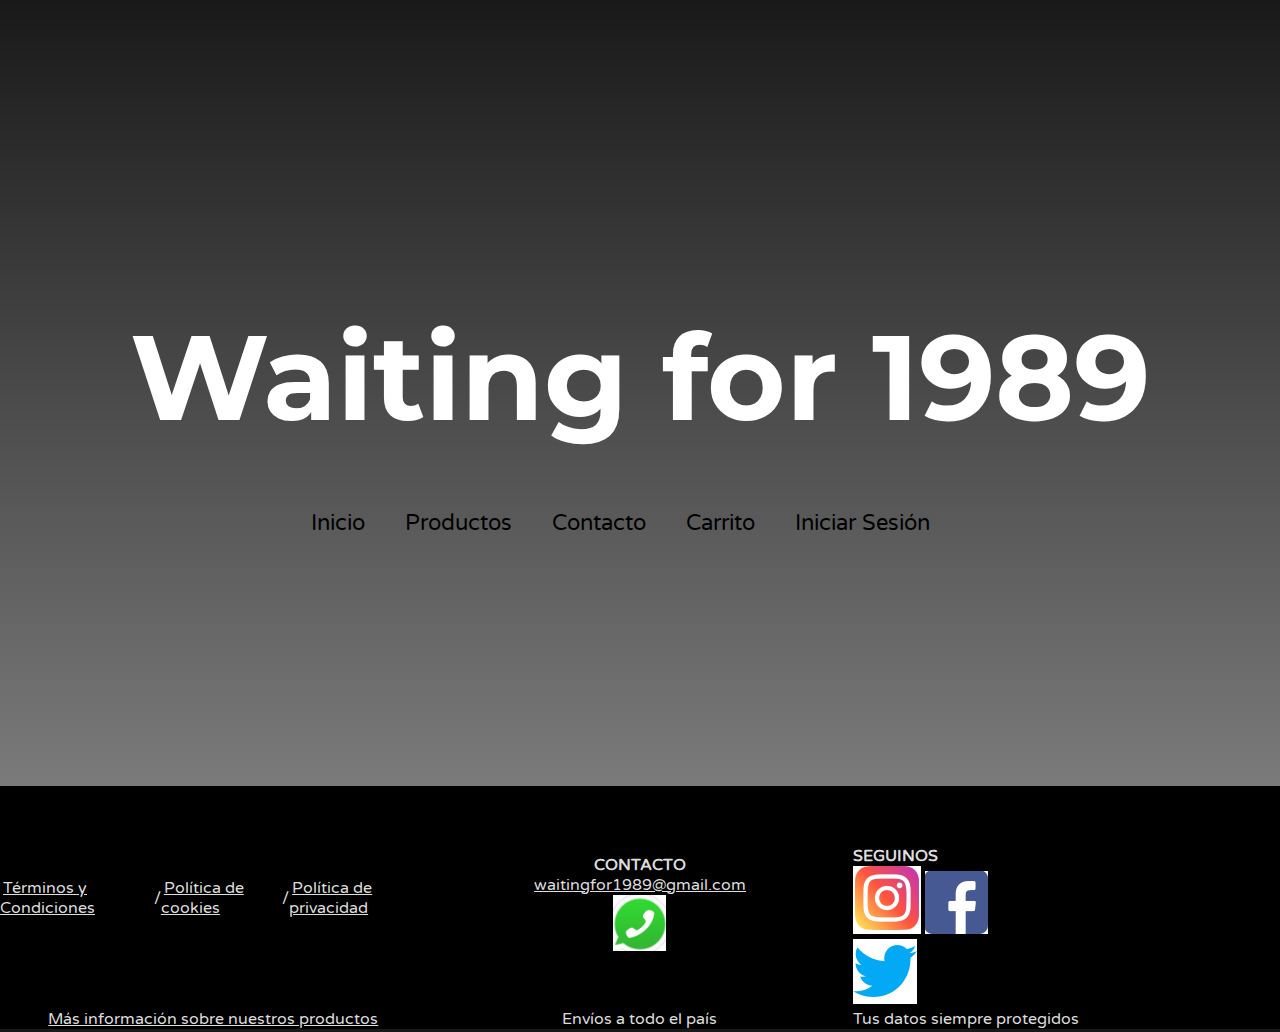
==== index.html @ ef963c80 "Agrego el proyecto" ====
<!DOCTYPE html>
<html lang="en">
<head>
    <meta charset="UTF-8">
    <meta http-equiv="X-UA-Compatible" content="IE=edge">
    <meta name="viewport" content="width=device-width, initial-scale=1.0">

     <!-- FUENTES -->
    <link rel="preconnect" href="https://fonts.googleapis.com">
    <link rel="preconnect" href="https://fonts.gstatic.com" crossorigin>
    <link href="https://fonts.googleapis.com/css2?family=Varela+Round&display=swap" rel="stylesheet">
    <link rel="preconnect" href="https://fonts.googleapis.com">
    <link rel="preconnect" href="https://fonts.gstatic.com" crossorigin>
    <link href="https://fonts.googleapis.com/css2?family=Montserrat:wght@500&display=swap" rel="stylesheet">


    
    <!-- Estilos CSS -->

    <link rel="stylesheet" href="./estilos/estilos.css">
    
    <!-- BOOTSTRAP -->
    <link href="https://cdn.jsdelivr.net/npm/bootstrap@5.2.0/dist/css/bootstrap.min.css" rel="stylesheet" integrity="sha384-gH2yIJqKdNHPEq0n4Mqa/HGKIhSkIHeL5AyhkYV8i59U5AR6csBvApHHNl/vI1Bx" crossorigin="anonymous">
    <script src="https://cdn.jsdelivr.net/npm/bootstrap@5.2.0/dist/js/bootstrap.bundle.min.js" integrity="sha384-A3rJD856KowSb7dwlZdYEkO39Gagi7vIsF0jrRAoQmDKKtQBHUuLZ9AsSv4jD4Xa" crossorigin="anonymous"></script>
    
    <title>Waiting For 1989</title>
</head>
<body class="index-body">

    <header class="header-index">
        <div class="header__titulo-principal"><h1> Waiting for 1989</h1></div>

        <nav class="nav-container-index">
            <ul class="nav__list-index">
                <li class="nav__list-item-index"> <a href="index.html">Inicio</a> </li>
                <li class="nav__list-item-index"> <a href="./html-pages/productos.html">Productos</a> </li>
                <li class="nav__list-item-index"> <a href="./html-pages/contacto.html">Contacto</a> </li>             
            </ul>

            <div class="carrito-index"> <a href="./html-pages/carrito.html">Carrito</a></div>
            <div class="iniciar-sesion-index"> <a href="./html-pages/iniciar-sesion.html">Iniciar Sesión</a></div>
        </nav>        
    </header>


    <footer class="footer-container">
        <div class="links-condiciones">
            <span><a href="#">Términos y Condiciones</a></span>/<span><a href="#">Política de cookies</a></span>/<span><a href="#">Política de privacidad</a></span>
        </div>
        

              <!-- Contacto -->

        <div class="footer__contacto">

            <h4>CONTACTO</h4>
            <span><a href="#">waitingfor1989@gmail.com</a></span>
            <img src="./imagenes/Footer-iconos/whatsapp-icon.png" alt="">

        </div>

              <!-- SEGUINOS -->

        <div class="footer__seguinos">

            <h4 class="footer__seguinos-title">SEGUINOS</h4>
            <a href="https://www.instagram.com/waitingfor1989_/" target="_blank"><img src="./imagenes/Footer-iconos/instagram-icono.png" alt="Instagram"></a>

            <a href="https://es-la.facebook.com/" target="_blank"><img src="./imagenes/Footer-iconos/facebook-icono.png" alt="Facebook" ></a>

            <a href="https://twitter.com/?lang=es" target="_blank"><img src="./imagenes/Footer-iconos/twitter-icono.png" alt="Twitter"></a>

        </div>

            <!-- Link info de los productos, envios y protección de datos -->
        
        <span class="footer__span-suelto"><a href="#">Más información sobre nuestros productos</a></span>
        <span class="footer__span-suelto">Envíos a todo el país</span>
        <span class="footer__span-suelto3">Tus datos siempre protegidos</span>
    </footer>
    
</body>
</html>
---- estilos/estilos.css ----
/* ESTILOS GENERALES */

*{
    font-family: 'Varela Round', sans-serif;
    padding: 0;
    margin: 0;
    box-sizing: border-box;
}

body{
    min-height: 100vh;
    background: url(../imagenes/Productos/products-background.png) no-repeat center center fixed;
    background-size: cover;
    display: flex;
    flex-direction: column ;
}

.header, .productos-main-container, .footer-container{width: 100%;}




/* NAV GENERAL */

.header{
    display: flex;
    justify-content: center;
    align-items: center;
    height: 5em;
    width: 100%;
    background-color: #000;
    z-index: 50;
    margin-bottom: 20px;

}
.nav-container{
    display: flex;
    justify-content: space-around;
    align-items: center;
    width: 1200px;
    font-size: 15px;
}
.logo{
    color: #fff;
}

.nav__list{
    display: flex;
    list-style: none;
}

.nav__list-item a{
    text-decoration: none;
    color: #fff;
    margin-right: 20px;
    font-size: 19px;
    position: relative;
    top: 8px;
}
.nav__list-item a:hover{color: #fff;}

.nav__right-section{
    display: flex;
    align-items: center;
    justify-content: center;
}
.iniciar-sesion a{
    text-decoration: underline;
    color: #fff;
    font-size: 20px;
    margin-right: 10px;
}

.carrito-image{
    align-self: center;
    margin-right: 20px;
    color: #fff;    
}

/* FOOTER GENERAL */
.footer-container{
    width: 100%;
    display: grid;
    grid-template-columns: repeat(3,1fr);
    color:#ddd ;
    background-color: #000;
    margin-top: auto;
}

.footer-container span a{
    color: #ddd;
    padding: 3px;
}
.links-condiciones{display: flex;justify-content: flex-end;align-items: center;}

.footer__contacto{
    display: flex;
    justify-content: center;
    align-items: center;
    flex-direction: column;
    margin-top: 10px;
}
.footer__seguinos{
    max-width: 150px;
}
.footer__seguinos-title{
    margin-top:20px ;
}

.footer__span-suelto{text-align: center;}
.footer__span-suelto3{
    text-align: left;
}




/* ----- INDEX/INICIO SECTION ----- */
.index-body{
    min-height: 100vh;
    width: 100%;
    background:linear-gradient(rgba(0,0,0,0.9), rgba(0,0,0,0.4)),
    url(../imagenes/index-background.jpg) no-repeat center center;
    background-size: cover;
    display: flex;
    flex-direction: column ;
}


.header__titulo-principal h1{
    text-align: center;
    font-size: 120px;
    margin-top:19rem;
    margin-bottom: 60px;
    font-family: 'Montserrat', sans-serif;
    color: #fff; 
}

/* NAV-INDEX */

.header-index{
    display: flex;
    flex-direction: column;
}

.nav-bars-menu{display: none;}
.nav-container-index{
    display: flex;
    justify-content: center;
    margin-bottom: 250px;
}

.nav__list-index{
    display: flex;
    list-style: none;
}

.nav__list-item-index a{
    text-decoration: none;
    color: #000;
    margin-right: 40px;
    font-size: 22px;
}


.nav__list-item-index a:hover{
    color: #fff;
    transition: .7s;
}

.carrito-index a, .iniciar-sesion-index a{
    text-decoration: none;
    color: #000;
    margin-right: 40px;
    font-size: 22px;}

.carrito-index a:hover, .iniciar-sesion-index a:hover{
    color: #fff;
    transition: .7s;}




/*------ PRODUCTOS SECTION -------*/


.photo-slider{
    display: flex;
    justify-content: center;
}

.carousel{
    height: 36em;
    width: 1300px; 
}

.carousel-inner{
    height: 100%;
    width: 100%;
}

.carousel-item{height: 100%;width: 100%;}

.d-block{
    height: 100%;
    width: 100%;
}


.productos-center-alignment{
    display: flex;
    width: 1200px;
    justify-content: center;
}

.productos-container{
    display: flex;
    justify-content: center;
    margin-top: 100px;
    width: 100%;
}
.productos-item-grid{
    display: grid;
    grid-template-columns: repeat(3,1fr);
    position: relative;
    gap: 5px;    
}


.productos-item{
    display: flex;
    flex-direction: column;
    height: 430px;
    width: 300px;
    background-color: #fff;
    margin-bottom: 30px;
    border-radius: 5px;
    box-shadow: 0 1px 5px #000 ;
    cursor: pointer;
}

.productos-item:hover{
    outline: 1px solid #000;
}

.productos-item span{
    padding: 4px;
    margin-left: 15px;
}

.precio{text-decoration: underline;}

.productos-item__carrito {text-decoration: none;}

.productos-item img{
    height: 300px;
    width: 300px;
    border-top-left-radius: 5px;
    border-top-right-radius: 5px;
}

.eleccion-tipo-de-producto{
    display: flex;
    flex-direction: column;
    margin-right: 50px;
}

.aside-h3{text-align: center;margin-top: 15px; margin-bottom: 30px; font-size: 30px;}


.footer-container-productos{
    width: 100%;
    display: grid;
    grid-template-columns: repeat(3,1fr);
    color:#ddd ;
    background-color: #000;
}

.footer-container-productos span a{
    color: #ddd;
    padding: 3px;
}
.links-condiciones-productos{display: flex;justify-content: flex-end;align-items: center;}

.footer__contacto-productos{
    display: flex;
    justify-content: center;
    align-items: center;
    flex-direction: column;
    margin-top: 10px;
}
.footer__seguinos-productos{
    max-width: 150px;
}
.footer__seguinos-title{
    margin-top:60px ;
}

.productos__span-suelto{text-align: center;}
.productos__span-suelto3{text-align: left;}


/* ------- CONTACTO SECTION ------ */

.contacto-main-container{
    width: 100%;
    display: flex;
    flex-direction: column;
    justify-content: center;
    align-items: center;
}
.contacto-main-container h2{font-size: 35px;margin-top: 80px;margin-bottom: 40px;}

.contacto-form{
    display: flex;
    flex-direction: column;
    align-items: center;
    width: 65%;
}
.contacto-form input{
    height: 2.5em;
    width: 20em;
    margin: 5px;
    border: 2px solid #000;
}

.donde-encontrarnos{
    display: flex;
    flex-direction:column ;
    justify-content: center;
}




/* ----- CARRITO SECTION ------- */

.carrito-main-container{
    width: 100%;
    display: flex;
    justify-content: center;
    align-items: center;
}

.carrito-section{
    width: 60%;
    display: flex;
    flex-direction:column;
    margin-top: 100px;
}

.carrito-section__title{
    font-size: 45px;
}

.carrito__producto-agregado{
    height: 12em;
    width: 100%;
    background-color: #ddd;
    margin-top: 30px;
    border-radius: 20px;
    display: flex;
    justify-content: space-between;
    align-items: center;
}

div .carrito__producto-agregado-imagen{
    height: 12em;
    width: 15em;
    border-radius: 20px;
}


.carrito__producto-cantidad{
    height: 3em;
    width: 50px;
    margin-right: 50px;
}



/*----- INICIAR SESION ----- */

.iniciar-sesion-main-container{
    width: 100%;
    display: flex;
    flex-direction: column;
    justify-content: center;
    align-items: center;
}
.iniciar-sesion-main-container h2{font-size: 35px;margin-top: 80px;margin-bottom: 40px;}

.iniciar-sesion-form{
    display: flex;
    flex-direction: column;
    align-items: center;
    width: 65%;
}
.iniciar-sesion-form input{
    height: 2.5em;
    width: 20em;
    margin: 5px;
    border: 2px solid #000;
}





/*  ------------     MOBILE  ------------ */


/* INDEX */

@media screen and (max-width:720px){
    .header__titulo-principal h1{
        font-size: 100px;
        margin-top: 17rem;
    }
    .nav__list-item-index a{
        margin-right: 30px;
        font-size: 20px;
    }
    .carrito-index a, .iniciar-sesion-index a{
        margin-right: 30px;
        font-size: 20px;
    }

    .footer-container{
        display: grid;
        grid-template-columns: repeat(2,1fr);
        font-size: 14px;
        place-items: center;   
    }       
}


@media screen and (max-width:600px){
    .header__titulo-principal h1{
        font-size: 80px;
        margin-top: 15rem;
    }
    .nav__list-item-index a{
        margin-right: 20px;
        font-size: 18px;
    }
    .carrito-index a, .iniciar-sesion-index a{
        margin-right: 20px;
        font-size: 18px;
    }
}


@media screen and (max-width:500px){
    .header__titulo-principal h1{
        font-size: 50px;
    }
    .nav__list-item-index a{
        margin-right: 10px;
        font-size: 15px;
        color: #ddd;
    }
    .carrito-index a, .iniciar-sesion-index a{
        margin-right: 10px;
        font-size: 15px;
        color: #ddd;
    }

    .footer-container{
        display: grid;
        grid-template-columns: 1fr;
        font-size: 14px;
        place-items: center;            
    }       
}

@media screen and (max-width:400px){
    .header__titulo-principal h1{
        font-size: 45px;
    }
}

@media screen and (max-width:375px){
    .nav__list-item-index a{
        font-size: 12px;
        color: #ddd;
    }
    .carrito-index a, .iniciar-sesion-index a{
        font-size: 12px;
        color: #ddd;
    }
}




/* Productos */


@media screen and (max-width:1200px){
    .productos-item-grid{
        display: grid;
        grid-template-columns: repeat(2,1fr);
        place-items: center;
    }
    .carousel{
        height: 30em;
    }

}

@media screen and (max-width:900px){
    .carousel{
        height: 25em;
    }

    .productos-item{
        height: 380px;
        width: 250px
    }
    .productos-item img{
        width: 250px;
    }
    .eleccion-tipo-de-producto{
        font-size: 15px;
        margin-right: 35px;
    }
    

    .aside-h3{ 
        font-size: 25px;}

    .footer-container-productos{
        display: grid;
        grid-template-columns: repeat(2,1fr);
        place-items: center;
    }
}

@media screen and (max-width:720px){
    .carousel{
        height: 20em;
    }

    .productos-item{
        height: 360px;
        width: 220px
    }
    .productos-item img{
        width: 220px;
    }
}

@media screen and (max-width:650px){
    .nav__list{display: none;}
    .nav__right-section{display: none;}

    .nav-bars-menu{display: inline-block;}
    .nav-bars-menu img{
        height: 35px;
        color: #fff;
    }
    .productos-item-grid{
        display: grid;
        grid-template-columns: 1fr 1fr;
    }
    .productos-item{
        height: 340px;
        width: 200px;
        font-size: 13px;
    }
    .productos-item img{
        width: 200px;
    }

    .eleccion-tipo-de-producto{
        font-size: 15px;
        margin-right: 25px;
    }
    .footer-container-productos{
        display: grid;
        grid-template-columns: 1fr;
        place-items: center;
        font-size: 13px;
        text-align: center;
    }
}

@media screen and (max-width:650px){

    .aside-h3{font-size: 30px;}
    .aside-options{
        display: flex;
        justify-content: space-around;
        width: 100%;
        margin-top: 50px;
        margin-bottom: 50px;
    }
    .productos-item{
        height: 340px;
        width: 230px;
        font-size: 13px;
    }
    .productos-item img{
        width: 230px;
    }
    .productos-center-alignment{
        display: flex;
        flex-direction: column;
        justify-content: center;
    }
}

@media screen and (max-width:480px){
    .productos-item-grid{
        grid-template-columns: 1fr;

    }
}


/* CARRITO */

@media screen and (max-width:1000px){
    .carrito__producto-cantidad{
        margin-right: 0;
    }
}

@media screen and (max-width:900px){
    .carrito__producto-agregado{
        font-size: 14px;
    }
    .carrito__producto-agregado{
        display: flex;
        justify-content: center;
    }
    .carrito__producto-cantidad{
        margin-right: 0;
    }

}

@media screen and (max-width:700px){
    .carrito__producto-agregado{
        font-size: 13px;
        padding: 10px;
    }
    .carrito__producto-agregado{
        display: flex;
        justify-content: center;
    }
    .carrito__cantidad-y-precio-container{
        display: flex;
        flex-direction: column;
        align-items: center;
    }
    
    div .carrito__producto-agregado-imagen{
        width: 12em;
    }
    .carrito__producto-cantidad{
        margin-right: 0;
    }
}
@media screen and (max-width:550px){
    div .carrito__producto-agregado-imagen{
        width: 8em;
    }
}

@media screen and (max-width:450px){
    .carrito__producto-agregado{
        display: flex;
        flex-direction: column;
        height: 18rem;   
        text-align: center;
        padding: 10px;
    }
    div .carrito__producto-agregado-imagen{
        width: 10em;
    }
}
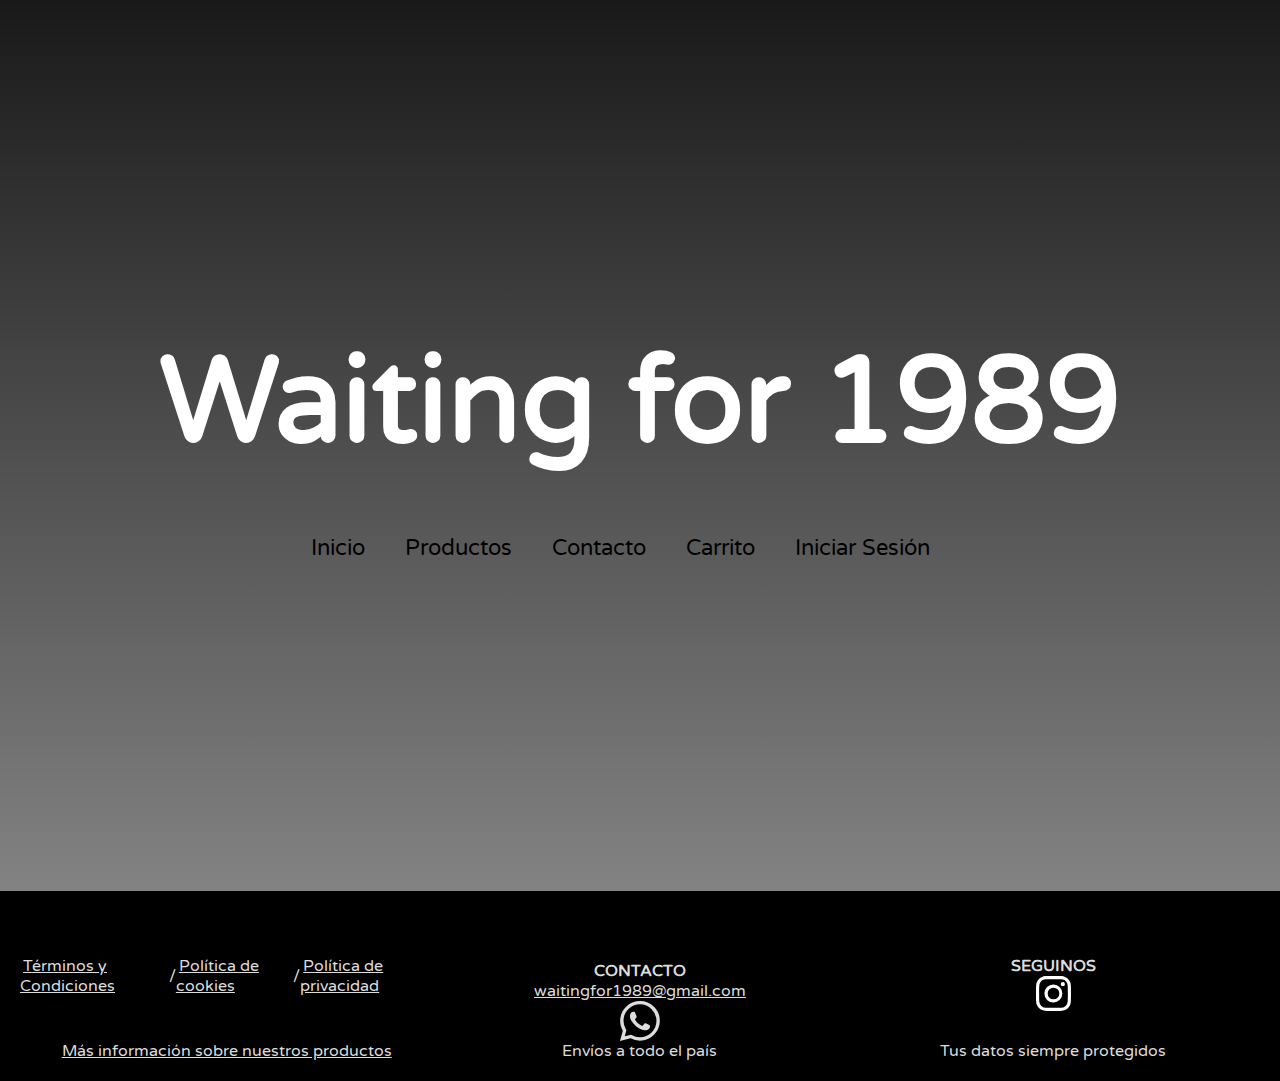
==== commit 39a689c0: "Agrego logo, iniciar sesion form, cambios en el footer y cambios generales" ====
--- a/index.html
+++ b/index.html
@@ -13,22 +13,27 @@
     <link rel="preconnect" href="https://fonts.gstatic.com" crossorigin>
     <link href="https://fonts.googleapis.com/css2?family=Montserrat:wght@500&display=swap" rel="stylesheet">
 
+    <!-- Montserrat -->
+    <link rel="preconnect" href="https://fonts.googleapis.com">
+    <link rel="preconnect" href="https://fonts.gstatic.com" crossorigin>
+    <link href="https://fonts.googleapis.com/css2?family=Montserrat:wght@200&family=Varela+Round&display=swap" rel="stylesheet">
+
+    <!-- BOOTSTRAP -->
+    <link href="https://cdn.jsdelivr.net/npm/bootstrap@5.2.0/dist/css/bootstrap.min.css" rel="stylesheet" integrity="sha384-gH2yIJqKdNHPEq0n4Mqa/HGKIhSkIHeL5AyhkYV8i59U5AR6csBvApHHNl/vI1Bx" crossorigin="anonymous">
+
+    <!-- Estilos CSS -->
+    <link rel="stylesheet" href="./estilos/style.css">
+    <!-- <link rel="stylesheet" href="./estilos/estilos.css"> -->
+    
 
     
-    <!-- Estilos CSS -->
-
-    <link rel="stylesheet" href="./estilos/estilos.css">
-    
-    <!-- BOOTSTRAP -->
-    <link href="https://cdn.jsdelivr.net/npm/bootstrap@5.2.0/dist/css/bootstrap.min.css" rel="stylesheet" integrity="sha384-gH2yIJqKdNHPEq0n4Mqa/HGKIhSkIHeL5AyhkYV8i59U5AR6csBvApHHNl/vI1Bx" crossorigin="anonymous">
-    <script src="https://cdn.jsdelivr.net/npm/bootstrap@5.2.0/dist/js/bootstrap.bundle.min.js" integrity="sha384-A3rJD856KowSb7dwlZdYEkO39Gagi7vIsF0jrRAoQmDKKtQBHUuLZ9AsSv4jD4Xa" crossorigin="anonymous"></script>
     
     <title>Waiting For 1989</title>
 </head>
 <body class="index-body">
 
     <header class="header-index">
-        <div class="header__titulo-principal"><h1> Waiting for 1989</h1></div>
+        <div class="header__titulo-principal"><h1>Waiting for 1989</h1></div>
 
         <nav class="nav-container-index">
             <ul class="nav__list-index">
@@ -55,7 +60,9 @@
 
             <h4>CONTACTO</h4>
             <span><a href="#">waitingfor1989@gmail.com</a></span>
-            <img src="./imagenes/Footer-iconos/whatsapp-icon.png" alt="">
+            <svg xmlns="http://www.w3.org/2000/svg" width="40" height="40" fill="currentColor" class="bi bi-whatsapp" viewBox="0 0 16 16">
+                <path d="M13.601 2.326A7.854 7.854 0 0 0 7.994 0C3.627 0 .068 3.558.064 7.926c0 1.399.366 2.76 1.057 3.965L0 16l4.204-1.102a7.933 7.933 0 0 0 3.79.965h.004c4.368 0 7.926-3.558 7.93-7.93A7.898 7.898 0 0 0 13.6 2.326zM7.994 14.521a6.573 6.573 0 0 1-3.356-.92l-.24-.144-2.494.654.666-2.433-.156-.251a6.56 6.56 0 0 1-1.007-3.505c0-3.626 2.957-6.584 6.591-6.584a6.56 6.56 0 0 1 4.66 1.931 6.557 6.557 0 0 1 1.928 4.66c-.004 3.639-2.961 6.592-6.592 6.592zm3.615-4.934c-.197-.099-1.17-.578-1.353-.646-.182-.065-.315-.099-.445.099-.133.197-.513.646-.627.775-.114.133-.232.148-.43.05-.197-.1-.836-.308-1.592-.985-.59-.525-.985-1.175-1.103-1.372-.114-.198-.011-.304.088-.403.087-.088.197-.232.296-.346.1-.114.133-.198.198-.33.065-.134.034-.248-.015-.347-.05-.099-.445-1.076-.612-1.47-.16-.389-.323-.335-.445-.34-.114-.007-.247-.007-.38-.007a.729.729 0 0 0-.529.247c-.182.198-.691.677-.691 1.654 0 .977.71 1.916.81 2.049.098.133 1.394 2.132 3.383 2.992.47.205.84.326 1.129.418.475.152.904.129 1.246.08.38-.058 1.171-.48 1.338-.943.164-.464.164-.86.114-.943-.049-.084-.182-.133-.38-.232z"/>
+            </svg>
 
         </div>
 
@@ -64,11 +71,11 @@
         <div class="footer__seguinos">
 
             <h4 class="footer__seguinos-title">SEGUINOS</h4>
-            <a href="https://www.instagram.com/waitingfor1989_/" target="_blank"><img src="./imagenes/Footer-iconos/instagram-icono.png" alt="Instagram"></a>
-
-            <a href="https://es-la.facebook.com/" target="_blank"><img src="./imagenes/Footer-iconos/facebook-icono.png" alt="Facebook" ></a>
-
-            <a href="https://twitter.com/?lang=es" target="_blank"><img src="./imagenes/Footer-iconos/twitter-icono.png" alt="Twitter"></a>
+            <a href="https://www.instagram.com/waitingfor1989_/" target="_blank">
+                <svg xmlns="http://www.w3.org/2000/svg" width="35" height="35" fill="white" class="bi bi-instagram" viewBox="0 0 16 16">
+                <path d="M8 0C5.829 0 5.556.01 4.703.048 3.85.088 3.269.222 2.76.42a3.917 3.917 0 0 0-1.417.923A3.927 3.927 0 0 0 .42 2.76C.222 3.268.087 3.85.048 4.7.01 5.555 0 5.827 0 8.001c0 2.172.01 2.444.048 3.297.04.852.174 1.433.372 1.942.205.526.478.972.923 1.417.444.445.89.719 1.416.923.51.198 1.09.333 1.942.372C5.555 15.99 5.827 16 8 16s2.444-.01 3.298-.048c.851-.04 1.434-.174 1.943-.372a3.916 3.916 0 0 0 1.416-.923c.445-.445.718-.891.923-1.417.197-.509.332-1.09.372-1.942C15.99 10.445 16 10.173 16 8s-.01-2.445-.048-3.299c-.04-.851-.175-1.433-.372-1.941a3.926 3.926 0 0 0-.923-1.417A3.911 3.911 0 0 0 13.24.42c-.51-.198-1.092-.333-1.943-.372C10.443.01 10.172 0 7.998 0h.003zm-.717 1.442h.718c2.136 0 2.389.007 3.232.046.78.035 1.204.166 1.486.275.373.145.64.319.92.599.28.28.453.546.598.92.11.281.24.705.275 1.485.039.843.047 1.096.047 3.231s-.008 2.389-.047 3.232c-.035.78-.166 1.203-.275 1.485a2.47 2.47 0 0 1-.599.919c-.28.28-.546.453-.92.598-.28.11-.704.24-1.485.276-.843.038-1.096.047-3.232.047s-2.39-.009-3.233-.047c-.78-.036-1.203-.166-1.485-.276a2.478 2.478 0 0 1-.92-.598 2.48 2.48 0 0 1-.6-.92c-.109-.281-.24-.705-.275-1.485-.038-.843-.046-1.096-.046-3.233 0-2.136.008-2.388.046-3.231.036-.78.166-1.204.276-1.486.145-.373.319-.64.599-.92.28-.28.546-.453.92-.598.282-.11.705-.24 1.485-.276.738-.034 1.024-.044 2.515-.045v.002zm4.988 1.328a.96.96 0 1 0 0 1.92.96.96 0 0 0 0-1.92zm-4.27 1.122a4.109 4.109 0 1 0 0 8.217 4.109 4.109 0 0 0 0-8.217zm0 1.441a2.667 2.667 0 1 1 0 5.334 2.667 2.667 0 0 1 0-5.334z"/>
+              </svg>
+            </a>
 
         </div>
 
@@ -79,5 +86,10 @@
         <span class="footer__span-suelto3">Tus datos siempre protegidos</span>
     </footer>
     
+
+
+
+    <!-- BOOTSTRAP JS -->
+    <script src="https://cdn.jsdelivr.net/npm/bootstrap@5.2.0/dist/js/bootstrap.bundle.min.js" integrity="sha384-A3rJD856KowSb7dwlZdYEkO39Gagi7vIsF0jrRAoQmDKKtQBHUuLZ9AsSv4jD4Xa" crossorigin="anonymous"></script>
 </body>
 </html>--- a/estilos/style.css
+++ b/estilos/style.css
@@ -0,0 +1,862 @@
+@charset "UTF-8";
+@import url("https://fonts.googleapis.com/css2?family=Varela+Round&display=swap");
+* {
+  font-family: "Varela Round", sans-serif;
+  padding: 0;
+  margin: 0;
+  box-sizing: border-box;
+}
+
+html {
+  scroll-behavior: smooth;
+}
+html body {
+  min-height: 100vh;
+  background: url(../imagenes/Productos/products-background.png) no-repeat center center fixed;
+  background-size: cover;
+  display: flex;
+  flex-direction: column;
+}
+html .header, html .productos-main-container, html .footer-container {
+  width: 100%;
+}
+
+/* NAV GENERAL */
+.header .navbar {
+  display: none;
+}
+
+.header {
+  display: flex;
+  justify-content: center;
+  align-items: center;
+  height: 5.5em;
+  width: 100%;
+  background-color: #000;
+  z-index: 50;
+  margin-bottom: 20px;
+}
+.header .nav-container {
+  display: flex;
+  justify-content: space-around;
+  align-items: center;
+  width: 1200px;
+  font-size: 15px;
+}
+.header .nav-container .logo img {
+  height: 5.5em;
+  width: 140px;
+}
+.header .nav-container .nav__list {
+  display: flex;
+  list-style: none;
+}
+.header .nav-container .nav__list .nav__list-item a {
+  text-decoration: none;
+  color: #fff;
+  margin-right: 20px;
+  font-size: 19px;
+  position: relative;
+  top: 12px;
+}
+.header .nav-container .nav__list .nav__list-item a:hover {
+  color: #fff;
+}
+.header .nav-container .nav__list .nav__list-item:last-child {
+  margin-right: 0px;
+}
+.header .nav-container .nav__right-section {
+  display: flex;
+  align-items: center;
+  justify-content: center;
+}
+.header .nav-container .nav__right-section .iniciar-sesion a {
+  text-decoration: underline;
+  color: #fff;
+  font-size: 20px;
+  margin-right: 50px;
+}
+.header .nav-container .nav__right-section .carrito-image {
+  align-self: center;
+  margin-right: 20px;
+  color: #fff;
+}
+
+/* FOOTER GENERAL */
+.footer-container {
+  width: 100%;
+  display: grid;
+  place-items: center;
+  grid-template-columns: repeat(3, 1fr);
+  color: #ddd;
+  background-color: #000;
+  margin-top: auto;
+  padding: 20px;
+}
+.footer-container .links-condiciones {
+  display: flex;
+  justify-content: flex-end;
+  align-items: center;
+}
+.footer-container .footer__contacto {
+  display: flex;
+  justify-content: center;
+  align-items: center;
+  flex-direction: column;
+  margin-top: 50px;
+}
+.footer-container .footer__seguinos {
+  max-width: 150px;
+  display: flex;
+  flex-direction: column;
+  justify-content: center;
+  align-items: center;
+}
+.footer-container .footer__seguinos .footer__seguinos-title {
+  margin-top: 20px;
+}
+.footer-container .footer__span-suelto {
+  text-align: center;
+}
+.footer-container .footer__span-suelto3 {
+  text-align: center;
+}
+.footer-container span a {
+  color: #ddd;
+  padding: 3px;
+}
+
+/* PAGES */
+/* ----- INDEX/INICIO SECTION ----- */
+.index-body {
+  width: 100%;
+  background: linear-gradient(rgba(0, 0, 0, 0.9), rgba(0, 0, 0, 0.4)), url(../imagenes/index-background.jpg) no-repeat center center;
+  background-size: cover;
+  display: flex;
+  flex-direction: column;
+  justify-content: center;
+  align-items: center;
+  /* NAV-INDEX */
+}
+.index-body .header-index {
+  min-height: 99vh;
+  display: flex;
+  flex-direction: column;
+  justify-content: center;
+  align-items: center;
+  margin: auto;
+}
+.index-body .header-index .header__titulo-principal {
+  text-align: center;
+}
+.index-body .header-index .header__titulo-principal h1 {
+  font-size: 120px;
+  margin-bottom: 60px;
+  color: #fff;
+  -webkit-animation: saltarH1 1s 1;
+          animation: saltarH1 1s 1;
+  transform: translateY(0);
+  transition: 2s;
+}
+@-webkit-keyframes saltarH1 {
+  from {
+    transform: translateY(-400px);
+  }
+}
+@keyframes saltarH1 {
+  from {
+    transform: translateY(-400px);
+  }
+}
+.index-body .header-index .nav-container-index {
+  display: flex;
+  justify-content: center;
+  -webkit-animation: saltar 1s 1;
+          animation: saltar 1s 1;
+  transform: translateX(0);
+  transition: 2s;
+}
+.index-body .header-index .nav-container-index .nav__list-index {
+  display: flex;
+  list-style: none;
+}
+.index-body .header-index .nav-container-index .nav__list-index .nav__list-item-index a {
+  text-decoration: none;
+  color: #000;
+  margin-right: 40px;
+  font-size: 22px;
+}
+.index-body .header-index .nav-container-index .nav__list-index .nav__list-item-index a:hover {
+  color: #fff;
+  transition: 0.7s;
+}
+@-webkit-keyframes saltar {
+  from {
+    transform: translateX(-500px);
+  }
+}
+@keyframes saltar {
+  from {
+    transform: translateX(-500px);
+  }
+}
+.index-body .header-index .carrito-index a, .index-body .header-index .iniciar-sesion-index a {
+  text-decoration: none;
+  color: #000;
+  margin-right: 40px;
+  font-size: 22px;
+}
+.index-body .header-index .carrito-index a:hover, .index-body .header-index .iniciar-sesion-index a:hover {
+  color: #fff;
+  transition: 0.7s;
+}
+
+/*------ PRODUCTOS SECTION -------*/
+.photo-slider {
+  display: flex;
+  justify-content: center;
+  -webkit-animation: animacion-slider 3s 1;
+          animation: animacion-slider 3s 1;
+}
+@-webkit-keyframes animacion-slider {
+  from {
+    transform: translateX(1000px);
+  }
+}
+@keyframes animacion-slider {
+  from {
+    transform: translateX(1000px);
+  }
+}
+.photo-slider .carousel {
+  height: 28em;
+  width: 1000px;
+}
+.photo-slider .carousel .carousel-inner {
+  height: 100%;
+  width: 100%;
+}
+.photo-slider .carousel .carousel-inner .carousel-item {
+  height: 100%;
+  width: 100%;
+}
+.photo-slider .carousel .carousel-inner .carousel-item .d-block {
+  height: 100%;
+  width: 100%;
+}
+
+.productos-container {
+  display: flex;
+  justify-content: center;
+  margin-top: 100px;
+  width: 100%;
+}
+.productos-container .productos-center-alignment {
+  display: flex;
+  width: 1200px;
+  justify-content: center;
+}
+.productos-container .productos-center-alignment .eleccion-tipo-de-producto {
+  display: flex;
+  flex-direction: column;
+  margin-right: 50px;
+}
+.productos-container .productos-center-alignment .eleccion-tipo-de-producto .aside-h3 {
+  text-align: center;
+  margin-top: 15px;
+  margin-bottom: 30px;
+  font-size: 30px;
+}
+.productos-container .productos-center-alignment .productos-item-grid {
+  display: grid;
+  grid-template-columns: repeat(3, 1fr);
+  position: relative;
+  gap: 5px;
+}
+.productos-container .productos-center-alignment .productos-item-grid .productos-item {
+  display: flex;
+  flex-direction: column;
+  height: 430px;
+  width: 300px;
+  background-color: #fff;
+  margin-bottom: 30px;
+  border-radius: 5px;
+  box-shadow: 0 1px 5px #000;
+  cursor: pointer;
+}
+.productos-container .productos-center-alignment .productos-item-grid .productos-item:hover {
+  outline: 1px solid #000;
+}
+.productos-container .productos-center-alignment .productos-item-grid .productos-item img {
+  height: 300px;
+  width: 300px;
+  border-top-left-radius: 5px;
+  border-top-right-radius: 5px;
+}
+.productos-container .productos-center-alignment .productos-item-grid .productos-item span {
+  padding: 4px;
+  margin-left: 15px;
+}
+.productos-container .productos-center-alignment .productos-item-grid .productos-item span .precio {
+  text-decoration: underline;
+}
+.productos-container .productos-center-alignment .productos-item-grid .productos-item .productos-item__carrito {
+  text-decoration: none;
+}
+
+.footer-container-productos {
+  width: 100%;
+  display: grid;
+  grid-template-columns: repeat(3, 1fr);
+  color: #ddd;
+  background-color: #000;
+}
+.footer-container-productos span a {
+  color: #ddd;
+  padding: 3px;
+}
+
+.links-condiciones-productos {
+  display: flex;
+  justify-content: flex-end;
+  align-items: center;
+}
+
+.footer__contacto-productos {
+  display: flex;
+  justify-content: center;
+  align-items: center;
+  flex-direction: column;
+  margin-top: 10px;
+}
+
+.footer__seguinos-productos {
+  max-width: 150px;
+}
+
+.footer__seguinos-title {
+  margin-top: 60px;
+}
+
+.productos__span-suelto {
+  text-align: center;
+}
+
+.productos__span-suelto3 {
+  text-align: left;
+}
+
+/* ------- CONTACTO SECTION ------ */
+.contacto-main-container {
+  width: 100%;
+  display: flex;
+  flex-direction: column;
+  justify-content: center;
+  align-items: center;
+}
+.contacto-main-container .contacto-form-container {
+  margin-top: 50px;
+  display: flex;
+  flex-direction: column;
+  justify-content: center;
+  align-items: center;
+  text-align: center;
+  max-width: 80%;
+  border-radius: 7px;
+  border: 1px solid #000;
+  -webkit-animation: aparicionContactoForm 2s 1;
+          animation: aparicionContactoForm 2s 1;
+}
+@-webkit-keyframes aparicionContactoForm {
+  from {
+    transform: translateY(-800px);
+  }
+}
+@keyframes aparicionContactoForm {
+  from {
+    transform: translateY(-800px);
+  }
+}
+.contacto-main-container .contacto-form-container h2 {
+  font-size: 45px;
+  margin-top: 40px;
+  color: #000;
+}
+.contacto-main-container .contacto-form-container .contacto-form {
+  display: flex;
+  flex-direction: column;
+  align-items: center;
+}
+.contacto-main-container .contacto-form-container .contacto-form input {
+  height: 2.5em;
+  width: 20em;
+  margin: 5px;
+  border: 2px solid #000;
+}
+.contacto-main-container .contacto-form-container .contacto-form .mb-3 {
+  width: 100%;
+  display: flex;
+  flex-direction: column;
+  align-items: center;
+}
+.contacto-main-container .contacto-form-container .contacto-form .mb-3 .form-control {
+  width: 70%;
+}
+.contacto-main-container .contacto-form-container .contacto-form .mb-3 .form-label {
+  margin-top: 15px;
+  color: #777;
+  align-self: flex-start;
+  margin-left: 15%;
+}
+.contacto-main-container .contacto-form-container .contacto-form .mb-3 textarea {
+  width: 95%;
+  margin: auto;
+}
+.contacto-main-container .contacto-form-container .contacto-form .contacto-submit {
+  margin: 15px;
+  margin-bottom: 30px;
+}
+.contacto-main-container .contacto-form-container .donde-encontrarnos {
+  display: flex;
+  flex-direction: column;
+  justify-content: center;
+}
+
+/* ----- CARRITO SECTION ------- */
+.carrito-main-container {
+  width: 100%;
+  display: flex;
+  justify-content: center;
+  align-items: center;
+}
+.carrito-main-container .carrito-section {
+  width: 60%;
+  display: flex;
+  flex-direction: column;
+  margin-top: 100px;
+}
+.carrito-main-container .carrito-section .carrito-section__title {
+  font-size: 45px;
+}
+.carrito-main-container .carrito-section .carrito__producto-agregado {
+  height: 12em;
+  width: 100%;
+  background: linear-gradient(rgba(0, 0, 0, 0.2), rgba(0, 0, 0, 0.3));
+  margin-top: 30px;
+  border-radius: 20px;
+  display: flex;
+  justify-content: space-between;
+  align-items: center;
+}
+.carrito-main-container .carrito-section .carrito__producto-agregado:last-child {
+  margin-bottom: 100px;
+}
+.carrito-main-container .carrito-section .carrito__producto-agregado div .carrito__producto-agregado-imagen {
+  height: 12em;
+  width: 15em;
+  border-radius: 20px;
+}
+.carrito-main-container .carrito-section .carrito__producto-agregado .carrito__producto-cantidad {
+  height: 3em;
+  width: 50px;
+  margin-right: 50px;
+}
+
+.iniciar-sesion-main-container {
+  width: 100%;
+  display: flex;
+  justify-content: center;
+}
+.iniciar-sesion-main-container .iniciar-sesion-center-div {
+  width: 1200px;
+  display: flex;
+  align-items: center;
+  justify-content: center;
+  padding: 5px;
+}
+.iniciar-sesion-main-container .iniciar-sesion-center-div .iniciar-sesion-image {
+  width: 50%;
+  display: flex;
+  justify-content: flex-end;
+}
+.iniciar-sesion-main-container .iniciar-sesion-center-div .iniciar-sesion-image img {
+  width: 100%;
+  height: 40em;
+  border-radius: 10px;
+  -webkit-animation: aparicionImg 2s 1;
+          animation: aparicionImg 2s 1;
+}
+@-webkit-keyframes aparicionImg {
+  from {
+    transform: translateX(-1000px);
+  }
+}
+@keyframes aparicionImg {
+  from {
+    transform: translateX(-1000px);
+  }
+}
+.iniciar-sesion-main-container .iniciar-sesion-center-div .iniciar-sesion-form-container {
+  display: flex;
+  align-items: center;
+  justify-content: flex-start;
+  text-align: center;
+  width: 50%;
+  margin-bottom: 100px;
+  -webkit-animation: aparicion 2s 1;
+          animation: aparicion 2s 1;
+}
+@-webkit-keyframes aparicion {
+  from {
+    transform: translateX(1000px);
+  }
+}
+@keyframes aparicion {
+  from {
+    transform: translateX(1000px);
+  }
+}
+.iniciar-sesion-main-container .iniciar-sesion-center-div .iniciar-sesion-form-container .iniciar-sesion-form {
+  height: 40em;
+  width: 90%;
+  border: 1px solid #000;
+  border-radius: 10px;
+  display: flex;
+  flex-direction: column;
+  align-items: center;
+  justify-content: center;
+  padding-right: 70px;
+  padding-left: 70px;
+  margin-top: 70px;
+  margin-left: 15px;
+  position: relative;
+  top: 15px;
+}
+.iniciar-sesion-main-container .iniciar-sesion-center-div .iniciar-sesion-form-container .iniciar-sesion-form h2 {
+  font-size: 40px;
+  margin-bottom: 30px;
+}
+.iniciar-sesion-main-container .iniciar-sesion-center-div .iniciar-sesion-form-container .iniciar-sesion-form .mb-3 {
+  width: 100%;
+  display: flex;
+  flex-direction: column;
+  align-items: center;
+}
+.iniciar-sesion-main-container .iniciar-sesion-center-div .iniciar-sesion-form-container .iniciar-sesion-form .mb-3 .iniciar-sesion-label {
+  margin-top: 20px;
+  margin-left: 0;
+  justify-self: flex-start;
+  color: #777;
+}
+.iniciar-sesion-main-container .iniciar-sesion-center-div .iniciar-sesion-form-container .iniciar-sesion-form .mb-3 .iniciar-sesion-form-input {
+  height: 2.5em;
+  width: 100%;
+  margin: 5px;
+  border: 2px solid #000;
+}
+.iniciar-sesion-main-container .iniciar-sesion-center-div .iniciar-sesion-form-container .iniciar-sesion-form .iniciar-sesion-contraseña .form-text {
+  margin-top: 30px;
+  margin-bottom: 30px;
+}
+.iniciar-sesion-main-container .iniciar-sesion-center-div .iniciar-sesion-form-container .iniciar-sesion-form .iniciar-sesion-submit {
+  margin-top: 15px;
+}
+
+/*  ------------     MOBILE  ------------ */
+/* Index */
+@media screen and (max-width: 720px) {
+  .index-body .header-index .header__titulo-principal h1 {
+    font-size: 100px;
+  }
+  .index-body .header-index .nav-container-index .nav__list-index .nav__list-item-index a {
+    margin-right: 30px;
+    font-size: 20px;
+  }
+  .index-body .header-index .nav-container-index .carrito-index a {
+    margin-right: 30px;
+    font-size: 20px;
+  }
+  .index-body .header-index .nav-container-index .iniciar-sesion-index a {
+    margin-right: 30px;
+    font-size: 20px;
+  }
+  .footer-container {
+    display: grid;
+    grid-template-columns: repeat(2, 1fr);
+    font-size: 14px;
+    place-items: center;
+  }
+}
+@media screen and (max-width: 610px) {
+  .index-body .header-index .header__titulo-principal h1 {
+    font-size: 80px;
+  }
+  .index-body .header-index .nav-container-index .nav__list-index .nav__list-item-index a {
+    margin-right: 20px;
+    font-size: 18px;
+    color: #ddd;
+  }
+  .index-body .header-index .nav-container-index .carrito-index a {
+    margin-right: 20px;
+    font-size: 18px;
+    color: #ddd;
+  }
+  .index-body .header-index .nav-container-index .iniciar-sesion-index a {
+    margin-right: 20px;
+    font-size: 18px;
+    color: #ddd;
+  }
+}
+@media screen and (max-width: 517px) {
+  .index-body .header-index .header__titulo-principal h1 {
+    font-size: 50px;
+  }
+  .index-body .header-index .nav-container-index .nav__list-index .nav__list-item-index a {
+    margin-right: 10px;
+    font-size: 15px;
+    color: #ddd;
+  }
+  .index-body .header-index .nav-container-index .carrito-index a {
+    margin-right: 10px;
+    font-size: 15px;
+    color: #ddd;
+  }
+  .index-body .header-index .nav-container-index .iniciar-sesion-index a {
+    margin-right: 10px;
+    font-size: 15px;
+    color: #ddd;
+  }
+  .footer-container {
+    display: grid;
+    grid-template-columns: 1fr;
+    font-size: 14px;
+    place-items: center;
+  }
+}
+@media screen and (max-width: 400px) {
+  .index-body .header-index .nav-container-index .nav__list-index .nav__list-item-index a {
+    font-size: 14px;
+  }
+  .index-body .header-index .nav-container-index .carrito-index a {
+    font-size: 14px;
+  }
+  .index-body .header-index .nav-container-index .iniciar-sesion-index a {
+    font-size: 14px;
+  }
+}
+@media screen and (max-width: 380px) {
+  .index-body .header-index .nav-container-index .nav__list-index .nav__list-item-index a {
+    font-size: 11px;
+    margin-right: 5px;
+    position: relative;
+    left: -10px;
+  }
+  .index-body .header-index .nav-container-index .carrito-index a {
+    font-size: 11px;
+    margin-right: 5px;
+    position: relative;
+    left: -10px;
+  }
+  .index-body .header-index .nav-container-index .iniciar-sesion-index a {
+    font-size: 11px;
+    position: relative;
+    left: -10px;
+  }
+}
+/* Productos */
+@media screen and (max-width: 1200px) {
+  .productos-main-container .productos-center-alignment .productos-item-grid {
+    display: grid;
+    grid-template-columns: repeat(2, 1fr);
+    place-items: center;
+  }
+  .productos-main-container .productos-center-alignment .productos-item-grid .productos-main-container .photo-slider .carousel {
+    height: 30em;
+  }
+}
+@media screen and (max-width: 900px) {
+  .productos-main-container .photo-slider .carousel {
+    height: 25em;
+  }
+  .productos-main-container .productos-center-alignment .productos-item-grid .productos-item {
+    height: 380px;
+    width: 250px;
+  }
+  .productos-main-container .productos-center-alignment .productos-item-grid .productos-item img {
+    width: 250px;
+  }
+  .eleccion-tipo-de-producto {
+    font-size: 15px;
+    margin-right: 35px;
+  }
+  .eleccion-tipo-de-producto .aside-h3 {
+    font-size: 25px;
+  }
+  .footer-container-productos {
+    display: grid;
+    grid-template-columns: repeat(2, 1fr);
+    place-items: center;
+  }
+}
+@media screen and (max-width: 720px) {
+  .productos-main-container .photo-slider .carousel {
+    height: 25em;
+  }
+  .productos-main-container .productos-center-alignment .productos-item-grid .productos-item {
+    height: 360px;
+    width: 220px;
+  }
+  .productos-main-container .productos-center-alignment .productos-item-grid .productos-item img {
+    width: 220px;
+  }
+}
+@media screen and (max-width: 650px) {
+  .header {
+    position: fixed;
+  }
+  .header .nav-container {
+    display: none;
+  }
+  .header .navbar {
+    display: inline-block;
+    margin-top: 0px;
+    margin-right: 25px;
+  }
+  .header .navbar .container-fluid .navbar-brand {
+    margin-left: 15px;
+  }
+  .header .navbar .container-fluid .navbar-brand img {
+    height: 3.1em;
+  }
+  .productos-container .productos-center-alignment {
+    display: flex;
+    flex-direction: column;
+  }
+  .productos-container .productos-center-alignment .eleccion-tipo-de-producto {
+    width: 100%;
+    display: flex;
+    font-size: 15px;
+    margin-right: 25px;
+  }
+  .productos-container .productos-center-alignment .eleccion-tipo-de-producto .aside-h3 {
+    font-size: 30px;
+  }
+  .productos-container .productos-center-alignment .eleccion-tipo-de-producto .aside-options {
+    display: flex;
+    justify-content: space-around;
+    width: 100%;
+    margin-top: 50px;
+    margin-bottom: 50px;
+  }
+  .productos-container .productos-center-alignment .productos-item-grid {
+    display: grid;
+    grid-template-columns: 1fr 1fr;
+  }
+  .productos-container .productos-center-alignment .productos-item-grid .productos-item {
+    height: 340px;
+    width: 220px;
+    font-size: 13px;
+  }
+  .productos-container .productos-center-alignment .productos-item-grid .productos-item img {
+    width: 220px;
+  }
+  .footer-container-productos {
+    display: grid;
+    grid-template-columns: 1fr;
+    place-items: center;
+    font-size: 13px;
+    text-align: center;
+  }
+}
+@media screen and (max-width: 480px) {
+  .productos-container .productos-center-alignment .productos-item-grid {
+    grid-template-columns: 1fr;
+  }
+}
+/* CONTACTO */
+@media screen and (max-width: 650px) {
+  .contacto-main-container .contacto-form-container {
+    margin-top: 100px;
+  }
+}
+@media screen and (max-width: 500px) {
+  .contacto-main-container .contacto-form-container h2 {
+    font-size: 35px;
+  }
+  .contacto-main-container .contacto-form-container .contacto-form .mb-3 .form-control {
+    height: 2em;
+    font-size: 14px;
+  }
+  .contacto-main-container .contacto-form-container .contacto-form .mb-3 .form-label {
+    font-size: 14px;
+    margin-left: 15%;
+  }
+  .contacto-main-container .contacto-form-container .contacto-form .mb-3 .text-area {
+    height: 10em;
+  }
+}
+@media screen and (max-width: 320px) {
+  .contacto-main-container .contacto-form-container .contacto-form .mb-3 .form-label {
+    font-size: 12px;
+  }
+}
+/* CARRITO */
+@media screen and (max-width: 1000px) {
+  .carrito-main-container .carrito-section .carrito__producto-agregado .carrito__producto-agregado .carrito__cantidad-y-precio-container .carrito__producto-cantidad {
+    margin-right: 0;
+  }
+  .carrito-main-container .carrito-section .carrito__producto-agregado .carrito__cantidad-y-precio-container {
+    display: flex;
+    flex-direction: column;
+    align-items: center;
+  }
+  .carrito-main-container .carrito-section .carrito__producto-agregado .carrito__cantidad-y-precio-container select {
+    position: relative;
+    left: 20px;
+  }
+}
+@media screen and (max-width: 900px) {
+  .carrito-main-container .carrito-section .carrito__producto-agregado {
+    font-size: 14px;
+    display: flex;
+    justify-content: center;
+  }
+  .carrito-main-container .carrito-section .carrito__producto-agregado .carrito__cantidad-y-precio-container select {
+    position: relative;
+    left: 20px;
+  }
+}
+@media screen and (max-width: 700px) {
+  .carrito-main-container .carrito-section .carrito__producto-agregado {
+    font-size: 13px;
+    display: flex;
+    justify-content: center;
+  }
+  .carrito-main-container .carrito-section .carrito__producto-agregado div .carrito__producto-agregado-imagen {
+    width: 10em;
+  }
+  .carrito-main-container .carrito-section .carrito__producto-agregado .carrito__cantidad-y-precio-container select {
+    position: relative;
+    left: 20px;
+  }
+  .carrito-main-container .carrito-section .carrito__producto-agregado .carrito__cantidad-y-precio-container .carrito__producto-cantidad {
+    margin-left: 10px;
+  }
+}
+@media screen and (max-width: 550px) {
+  .carrito-main-container .carrito-section .carrito-section .carrito__producto-agregado div .carrito__producto-agregado-imagen {
+    width: 8em;
+  }
+}
+@media screen and (max-width: 450px) {
+  .carrito-main-container .carrito-section .carrito__producto-agregado {
+    display: flex;
+    flex-direction: column;
+    height: 18rem;
+    text-align: center;
+    padding: 10px;
+  }
+  .carrito-main-container .carrito-section .carrito__producto-agregado div .carrito__producto-agregado-imagen {
+    width: 10em;
+  }
+}/*# sourceMappingURL=style.css.map */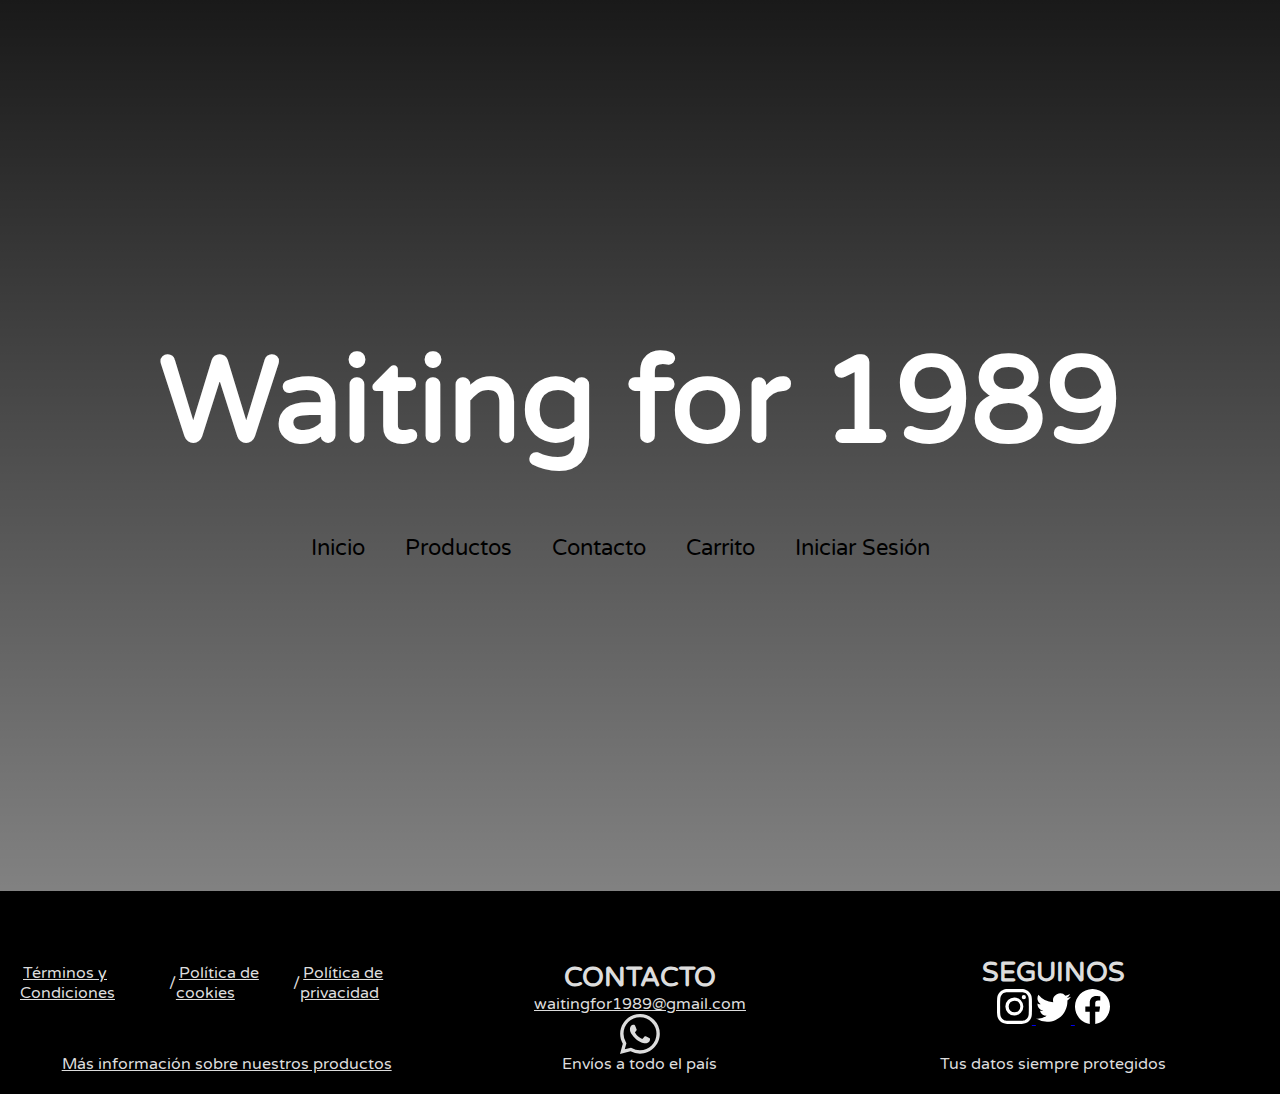
==== commit 9b0537df: "Pequeña optimizacion, SEO, cambios en Contacto, Carrito e Iniciar-Sesion" ====
--- a/index.html
+++ b/index.html
@@ -4,6 +4,10 @@
     <meta charset="UTF-8">
     <meta http-equiv="X-UA-Compatible" content="IE=edge">
     <meta name="viewport" content="width=device-width, initial-scale=1.0">
+    <title>Waiting For 1989 - Inicio</title>
+    <meta name="description" content="Las mejor ropa de todos los emprendimientos ">
+    
+    <meta name="keywords" content="Ropa, Remeras, Gorras, Emprendimiento, Calidad, Waiting, For, 1989 ">
 
      <!-- FUENTES -->
     <link rel="preconnect" href="https://fonts.googleapis.com">
@@ -28,7 +32,7 @@
 
     
     
-    <title>Waiting For 1989</title>
+    
 </head>
 <body class="index-body">
 
@@ -37,13 +41,12 @@
 
         <nav class="nav-container-index">
             <ul class="nav__list-index">
-                <li class="nav__list-item-index"> <a href="index.html">Inicio</a> </li>
-                <li class="nav__list-item-index"> <a href="./html-pages/productos.html">Productos</a> </li>
-                <li class="nav__list-item-index"> <a href="./html-pages/contacto.html">Contacto</a> </li>             
+                <li class="nav__list-item-index item-1"> <a href="index.html">Inicio</a> </li>
+                <li class="nav__list-item-index item-2"> <a href="./html-pages/productos.html">Productos</a> </li>
+                <li class="nav__list-item-index item-3"> <a href="./html-pages/contacto.html">Contacto</a> </li>
+                <li class="nav__list-item-index item-4"> <a href="./html-pages/carrito.html">Carrito</a></li>
+                <li class="nav__list-item-index item-5"> <a href="./html-pages/iniciar-sesion.html">Iniciar Sesión</a></li>             
             </ul>
-
-            <div class="carrito-index"> <a href="./html-pages/carrito.html">Carrito</a></div>
-            <div class="iniciar-sesion-index"> <a href="./html-pages/iniciar-sesion.html">Iniciar Sesión</a></div>
         </nav>        
     </header>
 
@@ -71,11 +74,28 @@
         <div class="footer__seguinos">
 
             <h4 class="footer__seguinos-title">SEGUINOS</h4>
-            <a href="https://www.instagram.com/waitingfor1989_/" target="_blank">
-                <svg xmlns="http://www.w3.org/2000/svg" width="35" height="35" fill="white" class="bi bi-instagram" viewBox="0 0 16 16">
-                <path d="M8 0C5.829 0 5.556.01 4.703.048 3.85.088 3.269.222 2.76.42a3.917 3.917 0 0 0-1.417.923A3.927 3.927 0 0 0 .42 2.76C.222 3.268.087 3.85.048 4.7.01 5.555 0 5.827 0 8.001c0 2.172.01 2.444.048 3.297.04.852.174 1.433.372 1.942.205.526.478.972.923 1.417.444.445.89.719 1.416.923.51.198 1.09.333 1.942.372C5.555 15.99 5.827 16 8 16s2.444-.01 3.298-.048c.851-.04 1.434-.174 1.943-.372a3.916 3.916 0 0 0 1.416-.923c.445-.445.718-.891.923-1.417.197-.509.332-1.09.372-1.942C15.99 10.445 16 10.173 16 8s-.01-2.445-.048-3.299c-.04-.851-.175-1.433-.372-1.941a3.926 3.926 0 0 0-.923-1.417A3.911 3.911 0 0 0 13.24.42c-.51-.198-1.092-.333-1.943-.372C10.443.01 10.172 0 7.998 0h.003zm-.717 1.442h.718c2.136 0 2.389.007 3.232.046.78.035 1.204.166 1.486.275.373.145.64.319.92.599.28.28.453.546.598.92.11.281.24.705.275 1.485.039.843.047 1.096.047 3.231s-.008 2.389-.047 3.232c-.035.78-.166 1.203-.275 1.485a2.47 2.47 0 0 1-.599.919c-.28.28-.546.453-.92.598-.28.11-.704.24-1.485.276-.843.038-1.096.047-3.232.047s-2.39-.009-3.233-.047c-.78-.036-1.203-.166-1.485-.276a2.478 2.478 0 0 1-.92-.598 2.48 2.48 0 0 1-.6-.92c-.109-.281-.24-.705-.275-1.485-.038-.843-.046-1.096-.046-3.233 0-2.136.008-2.388.046-3.231.036-.78.166-1.204.276-1.486.145-.373.319-.64.599-.92.28-.28.546-.453.92-.598.282-.11.705-.24 1.485-.276.738-.034 1.024-.044 2.515-.045v.002zm4.988 1.328a.96.96 0 1 0 0 1.92.96.96 0 0 0 0-1.92zm-4.27 1.122a4.109 4.109 0 1 0 0 8.217 4.109 4.109 0 0 0 0-8.217zm0 1.441a2.667 2.667 0 1 1 0 5.334 2.667 2.667 0 0 1 0-5.334z"/>
-              </svg>
-            </a>
+
+            <div class="footer__iconos">
+                <a href="https://www.instagram.com/waitingfor1989_/" target="_blank">
+                    <svg xmlns="http://www.w3.org/2000/svg" width="35" height="35" fill="white" class="bi bi-instagram" viewBox="0 0 16 16">
+                    <path d="M8 0C5.829 0 5.556.01 4.703.048 3.85.088 3.269.222 2.76.42a3.917 3.917 0 0 0-1.417.923A3.927 3.927 0 0 0 .42 2.76C.222 3.268.087 3.85.048 4.7.01 5.555 0 5.827 0 8.001c0 2.172.01 2.444.048 3.297.04.852.174 1.433.372 1.942.205.526.478.972.923 1.417.444.445.89.719 1.416.923.51.198 1.09.333 1.942.372C5.555 15.99 5.827 16 8 16s2.444-.01 3.298-.048c.851-.04 1.434-.174 1.943-.372a3.916 3.916 0 0 0 1.416-.923c.445-.445.718-.891.923-1.417.197-.509.332-1.09.372-1.942C15.99 10.445 16 10.173 16 8s-.01-2.445-.048-3.299c-.04-.851-.175-1.433-.372-1.941a3.926 3.926 0 0 0-.923-1.417A3.911 3.911 0 0 0 13.24.42c-.51-.198-1.092-.333-1.943-.372C10.443.01 10.172 0 7.998 0h.003zm-.717 1.442h.718c2.136 0 2.389.007 3.232.046.78.035 1.204.166 1.486.275.373.145.64.319.92.599.28.28.453.546.598.92.11.281.24.705.275 1.485.039.843.047 1.096.047 3.231s-.008 2.389-.047 3.232c-.035.78-.166 1.203-.275 1.485a2.47 2.47 0 0 1-.599.919c-.28.28-.546.453-.92.598-.28.11-.704.24-1.485.276-.843.038-1.096.047-3.232.047s-2.39-.009-3.233-.047c-.78-.036-1.203-.166-1.485-.276a2.478 2.478 0 0 1-.92-.598 2.48 2.48 0 0 1-.6-.92c-.109-.281-.24-.705-.275-1.485-.038-.843-.046-1.096-.046-3.233 0-2.136.008-2.388.046-3.231.036-.78.166-1.204.276-1.486.145-.373.319-.64.599-.92.28-.28.546-.453.92-.598.282-.11.705-.24 1.485-.276.738-.034 1.024-.044 2.515-.045v.002zm4.988 1.328a.96.96 0 1 0 0 1.92.96.96 0 0 0 0-1.92zm-4.27 1.122a4.109 4.109 0 1 0 0 8.217 4.109 4.109 0 0 0 0-8.217zm0 1.441a2.667 2.667 0 1 1 0 5.334 2.667 2.667 0 0 1 0-5.334z"/>
+                  </svg>
+                </a>
+    
+                <a href="https://www.twitter.com" target="_blank">
+                    <svg xmlns="http://www.w3.org/2000/svg" width="35" height="35" fill="white" class="bi bi-twitter" viewBox="0 0 16 16">
+                        <path d="M5.026 15c6.038 0 9.341-5.003 9.341-9.334 0-.14 0-.282-.006-.422A6.685 6.685 0 0 0 16 3.542a6.658 6.658 0 0 1-1.889.518 3.301 3.301 0 0 0 1.447-1.817 6.533 6.533 0 0 1-2.087.793A3.286 3.286 0 0 0 7.875 6.03a9.325 9.325 0 0 1-6.767-3.429 3.289 3.289 0 0 0 1.018 4.382A3.323 3.323 0 0 1 .64 6.575v.045a3.288 3.288 0 0 0 2.632 3.218 3.203 3.203 0 0 1-.865.115 3.23 3.23 0 0 1-.614-.057 3.283 3.283 0 0 0 3.067 2.277A6.588 6.588 0 0 1 .78 13.58a6.32 6.32 0 0 1-.78-.045A9.344 9.344 0 0 0 5.026 15z"/>
+                    </svg>
+                </a>
+    
+                <a href="https://www.facebook.com" target="_blank">
+                    <svg xmlns="http://www.w3.org/2000/svg" width="35" height="35" fill="white" class="bi bi-facebook" viewBox="0 0 16 16">
+                        <path d="M16 8.049c0-4.446-3.582-8.05-8-8.05C3.58 0-.002 3.603-.002 8.05c0 4.017 2.926 7.347 6.75 7.951v-5.625h-2.03V8.05H6.75V6.275c0-2.017 1.195-3.131 3.022-3.131.876 0 1.791.157 1.791.157v1.98h-1.009c-.993 0-1.303.621-1.303 1.258v1.51h2.218l-.354 2.326H9.25V16c3.824-.604 6.75-3.934 6.75-7.951z"/>
+                    </svg>
+                </a>
+
+            </div>
+            
 
         </div>
 
--- a/estilos/style.css
+++ b/estilos/style.css
@@ -28,9 +28,10 @@
 
 .header {
   display: flex;
-  justify-content: center;
-  align-items: center;
-  height: 5.5em;
+  flex-direction: row;
+  justify-content: center;
+  align-items: center;
+  height: 5.8em;
   width: 100%;
   background-color: #000;
   z-index: 50;
@@ -38,10 +39,10 @@
 }
 .header .nav-container {
   display: flex;
+  flex-direction: row;
   justify-content: space-around;
   align-items: center;
   width: 1200px;
-  font-size: 15px;
 }
 .header .nav-container .logo img {
   height: 5.5em;
@@ -55,7 +56,7 @@
   text-decoration: none;
   color: #fff;
   margin-right: 20px;
-  font-size: 19px;
+  font-size: 20px;
   position: relative;
   top: 12px;
 }
@@ -67,8 +68,9 @@
 }
 .header .nav-container .nav__right-section {
   display: flex;
-  align-items: center;
-  justify-content: center;
+  flex-direction: row;
+  justify-content: center;
+  align-items: center;
 }
 .header .nav-container .nav__right-section .iniciar-sesion a {
   text-decoration: underline;
@@ -95,25 +97,31 @@
 }
 .footer-container .links-condiciones {
   display: flex;
+  flex-direction: row;
   justify-content: flex-end;
   align-items: center;
 }
 .footer-container .footer__contacto {
   display: flex;
-  justify-content: center;
-  align-items: center;
-  flex-direction: column;
+  flex-direction: column;
+  justify-content: center;
+  align-items: center;
   margin-top: 50px;
+}
+.footer-container .footer__contacto h4 {
+  font-size: 27px;
 }
 .footer-container .footer__seguinos {
   max-width: 150px;
   display: flex;
+  display: flex;
   flex-direction: column;
   justify-content: center;
   align-items: center;
 }
 .footer-container .footer__seguinos .footer__seguinos-title {
   margin-top: 20px;
+  font-size: 27px;
 }
 .footer-container .footer__span-suelto {
   text-align: center;
@@ -170,15 +178,17 @@
 }
 .index-body .header-index .nav-container-index {
   display: flex;
-  justify-content: center;
-  -webkit-animation: saltar 1s 1;
-          animation: saltar 1s 1;
-  transform: translateX(0);
-  transition: 2s;
+  flex-direction: column;
+  justify-content: center;
+  align-items: center;
 }
 .index-body .header-index .nav-container-index .nav__list-index {
   display: flex;
   list-style: none;
+}
+.index-body .header-index .nav-container-index .nav__list-index .nav__list-item-index {
+  -webkit-animation: saltarNav 1s 1;
+          animation: saltarNav 1s 1;
 }
 .index-body .header-index .nav-container-index .nav__list-index .nav__list-item-index a {
   text-decoration: none;
@@ -190,25 +200,15 @@
   color: #fff;
   transition: 0.7s;
 }
-@-webkit-keyframes saltar {
-  from {
-    transform: translateX(-500px);
-  }
-}
-@keyframes saltar {
-  from {
-    transform: translateX(-500px);
-  }
-}
-.index-body .header-index .carrito-index a, .index-body .header-index .iniciar-sesion-index a {
-  text-decoration: none;
-  color: #000;
-  margin-right: 40px;
-  font-size: 22px;
-}
-.index-body .header-index .carrito-index a:hover, .index-body .header-index .iniciar-sesion-index a:hover {
-  color: #fff;
-  transition: 0.7s;
+@-webkit-keyframes saltarNav {
+  from {
+    transform: translateX(-700px);
+  }
+}
+@keyframes saltarNav {
+  from {
+    transform: translateX(-700px);
+  }
 }
 
 /*------ PRODUCTOS SECTION -------*/
@@ -318,15 +318,16 @@
 
 .links-condiciones-productos {
   display: flex;
+  flex-direction: row;
   justify-content: flex-end;
   align-items: center;
 }
 
 .footer__contacto-productos {
   display: flex;
-  justify-content: center;
-  align-items: center;
-  flex-direction: column;
+  flex-direction: column;
+  justify-content: center;
+  align-items: center;
   margin-top: 10px;
 }
 
@@ -354,14 +355,47 @@
   justify-content: center;
   align-items: center;
 }
-.contacto-main-container .contacto-form-container {
+.contacto-main-container .contacto-center-div {
+  max-width: 1200px;
+  display: flex;
+  flex-direction: row;
+  justify-content: center;
+  align-items: center;
+  padding: 5px;
+}
+.contacto-main-container .contacto-center-div .contacto-image {
+  width: 50%;
+  display: flex;
+  justify-content: center;
+}
+.contacto-main-container .contacto-center-div .contacto-image img {
+  width: 100%;
+  height: 40em;
+  border-radius: 10px;
+  margin-top: 45px;
+  margin-left: 10px;
+  -webkit-animation: aparicionImgContacto 2s 1;
+          animation: aparicionImgContacto 2s 1;
+}
+@-webkit-keyframes aparicionImgContacto {
+  from {
+    transform: translateY(1000px);
+  }
+}
+@keyframes aparicionImgContacto {
+  from {
+    transform: translateY(1000px);
+  }
+}
+.contacto-main-container .contacto-center-div .contacto-form-container {
   margin-top: 50px;
+  height: 40em;
   display: flex;
   flex-direction: column;
   justify-content: center;
   align-items: center;
   text-align: center;
-  max-width: 80%;
+  width: 50%;
   border-radius: 7px;
   border: 1px solid #000;
   -webkit-animation: aparicionContactoForm 2s 1;
@@ -377,55 +411,59 @@
     transform: translateY(-800px);
   }
 }
-.contacto-main-container .contacto-form-container h2 {
-  font-size: 45px;
-  margin-top: 40px;
+.contacto-main-container .contacto-center-div .contacto-form-container h2 {
+  font-size: 40px;
+  margin-top: 50px;
   color: #000;
 }
-.contacto-main-container .contacto-form-container .contacto-form {
-  display: flex;
-  flex-direction: column;
-  align-items: center;
-}
-.contacto-main-container .contacto-form-container .contacto-form input {
+.contacto-main-container .contacto-center-div .contacto-form-container .contacto-form {
+  display: flex;
+  flex-direction: column;
+  justify-content: center;
+  align-items: center;
+}
+.contacto-main-container .contacto-center-div .contacto-form-container .contacto-form input {
   height: 2.5em;
   width: 20em;
   margin: 5px;
   border: 2px solid #000;
 }
-.contacto-main-container .contacto-form-container .contacto-form .mb-3 {
-  width: 100%;
-  display: flex;
-  flex-direction: column;
-  align-items: center;
-}
-.contacto-main-container .contacto-form-container .contacto-form .mb-3 .form-control {
+.contacto-main-container .contacto-center-div .contacto-form-container .contacto-form .mb-3 {
+  width: 100%;
+  display: flex;
+  flex-direction: column;
+  justify-content: center;
+  align-items: center;
+}
+.contacto-main-container .contacto-center-div .contacto-form-container .contacto-form .mb-3 .form-control {
   width: 70%;
 }
-.contacto-main-container .contacto-form-container .contacto-form .mb-3 .form-label {
+.contacto-main-container .contacto-center-div .contacto-form-container .contacto-form .mb-3 .form-label {
   margin-top: 15px;
   color: #777;
   align-self: flex-start;
   margin-left: 15%;
 }
-.contacto-main-container .contacto-form-container .contacto-form .mb-3 textarea {
+.contacto-main-container .contacto-center-div .contacto-form-container .contacto-form .mb-3 textarea {
   width: 95%;
   margin: auto;
 }
-.contacto-main-container .contacto-form-container .contacto-form .contacto-submit {
+.contacto-main-container .contacto-center-div .contacto-form-container .contacto-form .contacto-submit {
   margin: 15px;
   margin-bottom: 30px;
 }
-.contacto-main-container .contacto-form-container .donde-encontrarnos {
-  display: flex;
-  flex-direction: column;
-  justify-content: center;
+.contacto-main-container .contacto-center-div .contacto-form-container .donde-encontrarnos {
+  display: flex;
+  flex-direction: column;
+  justify-content: center;
+  align-items: center;
 }
 
 /* ----- CARRITO SECTION ------- */
 .carrito-main-container {
   width: 100%;
   display: flex;
+  flex-direction: row;
   justify-content: center;
   align-items: center;
 }
@@ -436,15 +474,16 @@
   margin-top: 100px;
 }
 .carrito-main-container .carrito-section .carrito-section__title {
-  font-size: 45px;
+  font-size: 40px;
 }
 .carrito-main-container .carrito-section .carrito__producto-agregado {
   height: 12em;
-  width: 100%;
+  width: 90%;
   background: linear-gradient(rgba(0, 0, 0, 0.2), rgba(0, 0, 0, 0.3));
   margin-top: 30px;
   border-radius: 20px;
   display: flex;
+  flex-direction: row;
   justify-content: space-between;
   align-items: center;
 }
@@ -465,19 +504,23 @@
 .iniciar-sesion-main-container {
   width: 100%;
   display: flex;
-  justify-content: center;
+  flex-direction: row;
+  justify-content: center;
+  align-items: center;
 }
 .iniciar-sesion-main-container .iniciar-sesion-center-div {
-  width: 1200px;
-  display: flex;
-  align-items: center;
-  justify-content: center;
-  padding: 5px;
+  max-width: 1200px;
+  display: flex;
+  flex-direction: row;
+  justify-content: center;
+  align-items: center;
 }
 .iniciar-sesion-main-container .iniciar-sesion-center-div .iniciar-sesion-image {
   width: 50%;
   display: flex;
-  justify-content: flex-end;
+  flex-direction: row;
+  justify-content: center;
+  align-items: center;
 }
 .iniciar-sesion-main-container .iniciar-sesion-center-div .iniciar-sesion-image img {
   width: 100%;
@@ -498,8 +541,9 @@
 }
 .iniciar-sesion-main-container .iniciar-sesion-center-div .iniciar-sesion-form-container {
   display: flex;
-  align-items: center;
+  flex-direction: column;
   justify-content: flex-start;
+  align-items: center;
   text-align: center;
   width: 50%;
   margin-bottom: 100px;
@@ -518,28 +562,31 @@
 }
 .iniciar-sesion-main-container .iniciar-sesion-center-div .iniciar-sesion-form-container .iniciar-sesion-form {
   height: 40em;
-  width: 90%;
+  width: 100%;
   border: 1px solid #000;
   border-radius: 10px;
   display: flex;
   flex-direction: column;
-  align-items: center;
-  justify-content: center;
+  justify-content: center;
+  align-items: center;
   padding-right: 70px;
   padding-left: 70px;
   margin-top: 70px;
-  margin-left: 15px;
+  margin-left: 30px;
   position: relative;
   top: 15px;
 }
 .iniciar-sesion-main-container .iniciar-sesion-center-div .iniciar-sesion-form-container .iniciar-sesion-form h2 {
   font-size: 40px;
   margin-bottom: 30px;
+  padding-top: 0;
+  margin-top: 0;
 }
 .iniciar-sesion-main-container .iniciar-sesion-center-div .iniciar-sesion-form-container .iniciar-sesion-form .mb-3 {
   width: 100%;
   display: flex;
   flex-direction: column;
+  justify-content: center;
   align-items: center;
 }
 .iniciar-sesion-main-container .iniciar-sesion-center-div .iniciar-sesion-form-container .iniciar-sesion-form .mb-3 .iniciar-sesion-label {
@@ -572,18 +619,10 @@
     margin-right: 30px;
     font-size: 20px;
   }
-  .index-body .header-index .nav-container-index .carrito-index a {
-    margin-right: 30px;
-    font-size: 20px;
-  }
-  .index-body .header-index .nav-container-index .iniciar-sesion-index a {
-    margin-right: 30px;
-    font-size: 20px;
-  }
   .footer-container {
     display: grid;
     grid-template-columns: repeat(2, 1fr);
-    font-size: 14px;
+    font-size: 15px;
     place-items: center;
   }
 }
@@ -596,32 +635,15 @@
     font-size: 18px;
     color: #ddd;
   }
-  .index-body .header-index .nav-container-index .carrito-index a {
-    margin-right: 20px;
-    font-size: 18px;
-    color: #ddd;
-  }
-  .index-body .header-index .nav-container-index .iniciar-sesion-index a {
-    margin-right: 20px;
-    font-size: 18px;
-    color: #ddd;
-  }
-}
-@media screen and (max-width: 517px) {
+  .footer-container .links-condiciones {
+    font-size: 13px;
+  }
+}
+@media screen and (max-width: 522px) {
   .index-body .header-index .header__titulo-principal h1 {
     font-size: 50px;
   }
   .index-body .header-index .nav-container-index .nav__list-index .nav__list-item-index a {
-    margin-right: 10px;
-    font-size: 15px;
-    color: #ddd;
-  }
-  .index-body .header-index .nav-container-index .carrito-index a {
-    margin-right: 10px;
-    font-size: 15px;
-    color: #ddd;
-  }
-  .index-body .header-index .nav-container-index .iniciar-sesion-index a {
     margin-right: 10px;
     font-size: 15px;
     color: #ddd;
@@ -635,32 +657,20 @@
 }
 @media screen and (max-width: 400px) {
   .index-body .header-index .nav-container-index .nav__list-index .nav__list-item-index a {
-    font-size: 14px;
-  }
-  .index-body .header-index .nav-container-index .carrito-index a {
-    font-size: 14px;
-  }
-  .index-body .header-index .nav-container-index .iniciar-sesion-index a {
-    font-size: 14px;
+    font-size: 13px;
   }
 }
 @media screen and (max-width: 380px) {
   .index-body .header-index .nav-container-index .nav__list-index .nav__list-item-index a {
-    font-size: 11px;
+    font-size: 12px;
     margin-right: 5px;
     position: relative;
     left: -10px;
   }
-  .index-body .header-index .nav-container-index .carrito-index a {
+}
+@media screen and (max-width: 313px) {
+  .index-body .header-index .nav-container-index .nav__list-index .nav__list-item-index a {
     font-size: 11px;
-    margin-right: 5px;
-    position: relative;
-    left: -10px;
-  }
-  .index-body .header-index .nav-container-index .iniciar-sesion-index a {
-    font-size: 11px;
-    position: relative;
-    left: -10px;
   }
 }
 /* Productos */
@@ -690,7 +700,7 @@
     margin-right: 35px;
   }
   .eleccion-tipo-de-producto .aside-h3 {
-    font-size: 25px;
+    font-size: 40px;
   }
   .footer-container-productos {
     display: grid;
@@ -773,10 +783,53 @@
     grid-template-columns: 1fr;
   }
 }
+/* INICIAR SESION */
+@media screen and (max-width: 900px) {
+  .iniciar-sesion-main-container .iniciar-sesion-center-div .iniciar-sesion-form-container .iniciar-sesion-form {
+    padding-left: 0;
+    padding-right: 0;
+  }
+  .iniciar-sesion-main-container .iniciar-sesion-center-div .iniciar-sesion-form-container .iniciar-sesion-form .mb-3 .form-control {
+    width: 80%;
+  }
+}
+@media screen and (max-width: 650px) {
+  .iniciar-sesion-main-container .iniciar-sesion-center-div .iniciar-sesion-form-container .iniciar-sesion-form h2 {
+    font-size: 30px;
+  }
+}
+@media screen and (max-width: 650px) {
+  .iniciar-sesion-main-container .iniciar-sesion-center-div {
+    flex-direction: column-reverse;
+  }
+  .iniciar-sesion-main-container .iniciar-sesion-center-div .iniciar-sesion-image {
+    width: 90%;
+  }
+  .iniciar-sesion-main-container .iniciar-sesion-center-div .iniciar-sesion-form-container {
+    width: 90%;
+  }
+  .iniciar-sesion-main-container .iniciar-sesion-center-div .iniciar-sesion-form-container .iniciar-sesion-form h2 {
+    font-size: 30px;
+  }
+  .iniciar-sesion-main-container .iniciar-sesion-center-div .iniciar-sesion-form-container .iniciar-sesion-form .mb-3 .form-control {
+    width: 70%;
+  }
+}
 /* CONTACTO */
 @media screen and (max-width: 650px) {
-  .contacto-main-container .contacto-form-container {
+  .contacto-main-container .contacto-center-div {
+    flex-direction: column;
+  }
+  .contacto-main-container .contacto-center-div .contacto-form-container {
     margin-top: 100px;
+    width: 90%;
+  }
+  .contacto-main-container .contacto-center-div .contacto-image {
+    width: 90%;
+    margin-top: 0;
+  }
+  .contacto-main-container .contacto-center-div .contacto-image img {
+    width: 100%;
   }
 }
 @media screen and (max-width: 500px) {
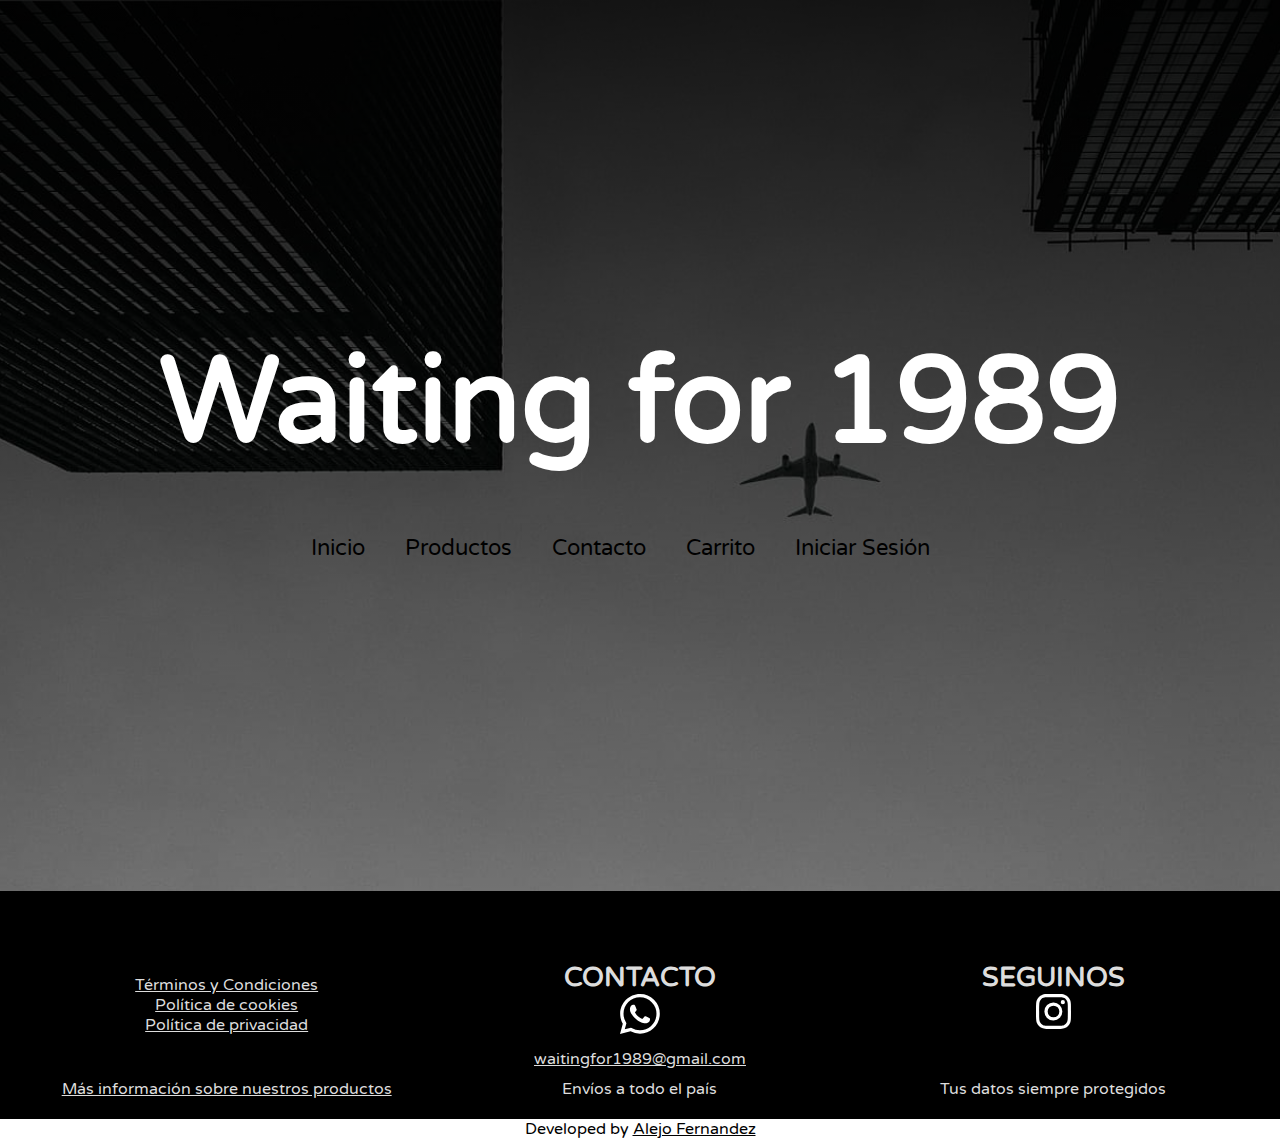
==== commit e42e6b52: "Version final" ====
--- a/index.html
+++ b/index.html
@@ -53,7 +53,7 @@
 
     <footer class="footer-container">
         <div class="links-condiciones">
-            <span><a href="#">Términos y Condiciones</a></span>/<span><a href="#">Política de cookies</a></span>/<span><a href="#">Política de privacidad</a></span>
+            <span><a href="#">Términos y Condiciones</a></span><span><a href="#">Política de cookies</a></span><span><a href="#">Política de privacidad</a></span>
         </div>
         
 
@@ -62,10 +62,14 @@
         <div class="footer__contacto">
 
             <h4>CONTACTO</h4>
-            <span><a href="#">waitingfor1989@gmail.com</a></span>
-            <svg xmlns="http://www.w3.org/2000/svg" width="40" height="40" fill="currentColor" class="bi bi-whatsapp" viewBox="0 0 16 16">
-                <path d="M13.601 2.326A7.854 7.854 0 0 0 7.994 0C3.627 0 .068 3.558.064 7.926c0 1.399.366 2.76 1.057 3.965L0 16l4.204-1.102a7.933 7.933 0 0 0 3.79.965h.004c4.368 0 7.926-3.558 7.93-7.93A7.898 7.898 0 0 0 13.6 2.326zM7.994 14.521a6.573 6.573 0 0 1-3.356-.92l-.24-.144-2.494.654.666-2.433-.156-.251a6.56 6.56 0 0 1-1.007-3.505c0-3.626 2.957-6.584 6.591-6.584a6.56 6.56 0 0 1 4.66 1.931 6.557 6.557 0 0 1 1.928 4.66c-.004 3.639-2.961 6.592-6.592 6.592zm3.615-4.934c-.197-.099-1.17-.578-1.353-.646-.182-.065-.315-.099-.445.099-.133.197-.513.646-.627.775-.114.133-.232.148-.43.05-.197-.1-.836-.308-1.592-.985-.59-.525-.985-1.175-1.103-1.372-.114-.198-.011-.304.088-.403.087-.088.197-.232.296-.346.1-.114.133-.198.198-.33.065-.134.034-.248-.015-.347-.05-.099-.445-1.076-.612-1.47-.16-.389-.323-.335-.445-.34-.114-.007-.247-.007-.38-.007a.729.729 0 0 0-.529.247c-.182.198-.691.677-.691 1.654 0 .977.71 1.916.81 2.049.098.133 1.394 2.132 3.383 2.992.47.205.84.326 1.129.418.475.152.904.129 1.246.08.38-.058 1.171-.48 1.338-.943.164-.464.164-.86.114-.943-.049-.084-.182-.133-.38-.232z"/>
-            </svg>
+            <a href="https://web.whatsapp.com/">
+                <svg xmlns="http://www.w3.org/2000/svg" width="40" height="40" fill="white" class="bi bi-whatsapp" viewBox="0 0 16 16">
+                    <path d="M13.601 2.326A7.854 7.854 0 0 0 7.994 0C3.627 0 .068 3.558.064 7.926c0 1.399.366 2.76 1.057 3.965L0 16l4.204-1.102a7.933 7.933 0 0 0 3.79.965h.004c4.368 0 7.926-3.558 7.93-7.93A7.898 7.898 0 0 0 13.6 2.326zM7.994 14.521a6.573 6.573 0 0 1-3.356-.92l-.24-.144-2.494.654.666-2.433-.156-.251a6.56 6.56 0 0 1-1.007-3.505c0-3.626 2.957-6.584 6.591-6.584a6.56 6.56 0 0 1 4.66 1.931 6.557 6.557 0 0 1 1.928 4.66c-.004 3.639-2.961 6.592-6.592 6.592zm3.615-4.934c-.197-.099-1.17-.578-1.353-.646-.182-.065-.315-.099-.445.099-.133.197-.513.646-.627.775-.114.133-.232.148-.43.05-.197-.1-.836-.308-1.592-.985-.59-.525-.985-1.175-1.103-1.372-.114-.198-.011-.304.088-.403.087-.088.197-.232.296-.346.1-.114.133-.198.198-.33.065-.134.034-.248-.015-.347-.05-.099-.445-1.076-.612-1.47-.16-.389-.323-.335-.445-.34-.114-.007-.247-.007-.38-.007a.729.729 0 0 0-.529.247c-.182.198-.691.677-.691 1.654 0 .977.71 1.916.81 2.049.098.133 1.394 2.132 3.383 2.992.47.205.84.326 1.129.418.475.152.904.129 1.246.08.38-.058 1.171-.48 1.338-.943.164-.464.164-.86.114-.943-.049-.084-.182-.133-.38-.232z"/>
+                </svg>
+            </a>
+            <span style="margin-top: 10px;margin-bottom: 10px;"><a href="#">waitingfor1989@gmail.com</a></span>
+            
+            
 
         </div>
 
@@ -81,19 +85,6 @@
                     <path d="M8 0C5.829 0 5.556.01 4.703.048 3.85.088 3.269.222 2.76.42a3.917 3.917 0 0 0-1.417.923A3.927 3.927 0 0 0 .42 2.76C.222 3.268.087 3.85.048 4.7.01 5.555 0 5.827 0 8.001c0 2.172.01 2.444.048 3.297.04.852.174 1.433.372 1.942.205.526.478.972.923 1.417.444.445.89.719 1.416.923.51.198 1.09.333 1.942.372C5.555 15.99 5.827 16 8 16s2.444-.01 3.298-.048c.851-.04 1.434-.174 1.943-.372a3.916 3.916 0 0 0 1.416-.923c.445-.445.718-.891.923-1.417.197-.509.332-1.09.372-1.942C15.99 10.445 16 10.173 16 8s-.01-2.445-.048-3.299c-.04-.851-.175-1.433-.372-1.941a3.926 3.926 0 0 0-.923-1.417A3.911 3.911 0 0 0 13.24.42c-.51-.198-1.092-.333-1.943-.372C10.443.01 10.172 0 7.998 0h.003zm-.717 1.442h.718c2.136 0 2.389.007 3.232.046.78.035 1.204.166 1.486.275.373.145.64.319.92.599.28.28.453.546.598.92.11.281.24.705.275 1.485.039.843.047 1.096.047 3.231s-.008 2.389-.047 3.232c-.035.78-.166 1.203-.275 1.485a2.47 2.47 0 0 1-.599.919c-.28.28-.546.453-.92.598-.28.11-.704.24-1.485.276-.843.038-1.096.047-3.232.047s-2.39-.009-3.233-.047c-.78-.036-1.203-.166-1.485-.276a2.478 2.478 0 0 1-.92-.598 2.48 2.48 0 0 1-.6-.92c-.109-.281-.24-.705-.275-1.485-.038-.843-.046-1.096-.046-3.233 0-2.136.008-2.388.046-3.231.036-.78.166-1.204.276-1.486.145-.373.319-.64.599-.92.28-.28.546-.453.92-.598.282-.11.705-.24 1.485-.276.738-.034 1.024-.044 2.515-.045v.002zm4.988 1.328a.96.96 0 1 0 0 1.92.96.96 0 0 0 0-1.92zm-4.27 1.122a4.109 4.109 0 1 0 0 8.217 4.109 4.109 0 0 0 0-8.217zm0 1.441a2.667 2.667 0 1 1 0 5.334 2.667 2.667 0 0 1 0-5.334z"/>
                   </svg>
                 </a>
-    
-                <a href="https://www.twitter.com" target="_blank">
-                    <svg xmlns="http://www.w3.org/2000/svg" width="35" height="35" fill="white" class="bi bi-twitter" viewBox="0 0 16 16">
-                        <path d="M5.026 15c6.038 0 9.341-5.003 9.341-9.334 0-.14 0-.282-.006-.422A6.685 6.685 0 0 0 16 3.542a6.658 6.658 0 0 1-1.889.518 3.301 3.301 0 0 0 1.447-1.817 6.533 6.533 0 0 1-2.087.793A3.286 3.286 0 0 0 7.875 6.03a9.325 9.325 0 0 1-6.767-3.429 3.289 3.289 0 0 0 1.018 4.382A3.323 3.323 0 0 1 .64 6.575v.045a3.288 3.288 0 0 0 2.632 3.218 3.203 3.203 0 0 1-.865.115 3.23 3.23 0 0 1-.614-.057 3.283 3.283 0 0 0 3.067 2.277A6.588 6.588 0 0 1 .78 13.58a6.32 6.32 0 0 1-.78-.045A9.344 9.344 0 0 0 5.026 15z"/>
-                    </svg>
-                </a>
-    
-                <a href="https://www.facebook.com" target="_blank">
-                    <svg xmlns="http://www.w3.org/2000/svg" width="35" height="35" fill="white" class="bi bi-facebook" viewBox="0 0 16 16">
-                        <path d="M16 8.049c0-4.446-3.582-8.05-8-8.05C3.58 0-.002 3.603-.002 8.05c0 4.017 2.926 7.347 6.75 7.951v-5.625h-2.03V8.05H6.75V6.275c0-2.017 1.195-3.131 3.022-3.131.876 0 1.791.157 1.791.157v1.98h-1.009c-.993 0-1.303.621-1.303 1.258v1.51h2.218l-.354 2.326H9.25V16c3.824-.604 6.75-3.934 6.75-7.951z"/>
-                    </svg>
-                </a>
-
             </div>
             
 
@@ -105,11 +96,12 @@
         <span class="footer__span-suelto">Envíos a todo el país</span>
         <span class="footer__span-suelto3">Tus datos siempre protegidos</span>
     </footer>
+    <span style="background-color: #fff; width:100%;text-align:center;">Developed by <a href="https://www.linkedin.com/in/alejo-fernandez-23821b243/" style="color:#000;">Alejo Fernandez</a></span>
     
 
 
 
     <!-- BOOTSTRAP JS -->
-    <script src="https://cdn.jsdelivr.net/npm/bootstrap@5.2.0/dist/js/bootstrap.bundle.min.js" integrity="sha384-A3rJD856KowSb7dwlZdYEkO39Gagi7vIsF0jrRAoQmDKKtQBHUuLZ9AsSv4jD4Xa" crossorigin="anonymous"></script>
+    <script src="https://ar.linkedin.com/in/alejo-fernandez-23821b243/en?trk=people-guest_people_search-card" integrity="sha384-A3rJD856KowSb7dwlZdYEkO39Gagi7vIsF0jrRAoQmDKKtQBHUuLZ9AsSv4jD4Xa" crossorigin="anonymous"></script>
 </body>
 </html>--- a/estilos/style.css
+++ b/estilos/style.css
@@ -97,9 +97,10 @@
 }
 .footer-container .links-condiciones {
   display: flex;
-  flex-direction: row;
-  justify-content: flex-end;
-  align-items: center;
+  flex-direction: column;
+  justify-content: center;
+  align-items: center;
+  margin-top: 20px;
 }
 .footer-container .footer__contacto {
   display: flex;
@@ -120,7 +121,7 @@
   align-items: center;
 }
 .footer-container .footer__seguinos .footer__seguinos-title {
-  margin-top: 20px;
+  margin-top: 5px;
   font-size: 27px;
 }
 .footer-container .footer__span-suelto {
@@ -215,8 +216,10 @@
 .photo-slider {
   display: flex;
   justify-content: center;
-  -webkit-animation: animacion-slider 3s 1;
-          animation: animacion-slider 3s 1;
+}
+.photo-slider .slider-products {
+  -webkit-animation: animacion-slider 2.5s 1;
+          animation: animacion-slider 2.5s 1;
 }
 @-webkit-keyframes animacion-slider {
   from {
@@ -230,7 +233,7 @@
 }
 .photo-slider .carousel {
   height: 28em;
-  width: 1000px;
+  width: 920px;
 }
 .photo-slider .carousel .carousel-inner {
   height: 100%;
@@ -280,18 +283,14 @@
   width: 300px;
   background-color: #fff;
   margin-bottom: 30px;
-  border-radius: 5px;
   box-shadow: 0 1px 5px #000;
   cursor: pointer;
 }
+.productos-container .productos-center-alignment .productos-item-grid .productos-item .gorra-frente {
+  height: 300px;
+}
 .productos-container .productos-center-alignment .productos-item-grid .productos-item:hover {
   outline: 1px solid #000;
-}
-.productos-container .productos-center-alignment .productos-item-grid .productos-item img {
-  height: 300px;
-  width: 300px;
-  border-top-left-radius: 5px;
-  border-top-right-radius: 5px;
 }
 .productos-container .productos-center-alignment .productos-item-grid .productos-item span {
   padding: 4px;
@@ -307,9 +306,12 @@
 .footer-container-productos {
   width: 100%;
   display: grid;
+  place-items: center;
   grid-template-columns: repeat(3, 1fr);
   color: #ddd;
   background-color: #000;
+  margin-top: auto;
+  padding: 20px;
 }
 .footer-container-productos span a {
   color: #ddd;
@@ -318,9 +320,10 @@
 
 .links-condiciones-productos {
   display: flex;
-  flex-direction: row;
-  justify-content: flex-end;
-  align-items: center;
+  flex-direction: column;
+  justify-content: center;
+  align-items: center;
+  margin-top: 20px;
 }
 
 .footer__contacto-productos {
@@ -328,11 +331,22 @@
   flex-direction: column;
   justify-content: center;
   align-items: center;
-  margin-top: 10px;
+  margin-top: 50px;
+}
+.footer__contacto-productos h4 {
+  font-size: 27px;
 }
 
 .footer__seguinos-productos {
   max-width: 150px;
+  display: flex;
+  display: flex;
+  flex-direction: column;
+  justify-content: center;
+  align-items: center;
+}
+.footer__seguinos-productos h4 {
+  font-size: 27px;
 }
 
 .footer__seguinos-title {
@@ -344,7 +358,7 @@
 }
 
 .productos__span-suelto3 {
-  text-align: left;
+  text-align: center;
 }
 
 /* ------- CONTACTO SECTION ------ */
@@ -355,6 +369,26 @@
   justify-content: center;
   align-items: center;
 }
+.contacto-main-container .donde-encontrarnos {
+  display: flex;
+  flex-direction: column;
+  justify-content: center;
+  align-items: center;
+}
+.contacto-main-container .donde-encontrarnos h3 {
+  font-size: 27px;
+  text-decoration: underline;
+}
+.contacto-main-container .donde-encontrarnos p {
+  text-align: center;
+}
+.contacto-main-container .donde-encontrarnos iframe {
+  height: 400px;
+  width: 90%;
+  margin-top: 20px;
+  margin-bottom: 40px;
+  border-radius: 5px;
+}
 .contacto-main-container .contacto-center-div {
   max-width: 1200px;
   display: flex;
@@ -372,7 +406,7 @@
   width: 100%;
   height: 40em;
   border-radius: 10px;
-  margin-top: 45px;
+  margin-top: 50px;
   margin-left: 10px;
   -webkit-animation: aparicionImgContacto 2s 1;
           animation: aparicionImgContacto 2s 1;
@@ -414,6 +448,7 @@
 .contacto-main-container .contacto-center-div .contacto-form-container h2 {
   font-size: 40px;
   margin-top: 50px;
+  margin-bottom: 20px;
   color: #000;
 }
 .contacto-main-container .contacto-center-div .contacto-form-container .contacto-form {
@@ -461,11 +496,12 @@
 
 /* ----- CARRITO SECTION ------- */
 .carrito-main-container {
-  width: 100%;
+  width: 90%;
   display: flex;
   flex-direction: row;
   justify-content: center;
   align-items: center;
+  margin-left: 7%;
 }
 .carrito-main-container .carrito-section {
   width: 60%;
@@ -546,6 +582,7 @@
   align-items: center;
   text-align: center;
   width: 50%;
+  margin: 5px;
   margin-bottom: 100px;
   -webkit-animation: aparicion 2s 1;
           animation: aparicion 2s 1;
@@ -569,10 +606,10 @@
   flex-direction: column;
   justify-content: center;
   align-items: center;
-  padding-right: 70px;
-  padding-left: 70px;
+  padding-right: 50px;
+  padding-left: 50px;
   margin-top: 70px;
-  margin-left: 30px;
+  margin-left: 3%;
   position: relative;
   top: 15px;
 }
@@ -592,7 +629,7 @@
 .iniciar-sesion-main-container .iniciar-sesion-center-div .iniciar-sesion-form-container .iniciar-sesion-form .mb-3 .iniciar-sesion-label {
   margin-top: 20px;
   margin-left: 0;
-  justify-self: flex-start;
+  align-self: flex-start;
   color: #777;
 }
 .iniciar-sesion-main-container .iniciar-sesion-center-div .iniciar-sesion-form-container .iniciar-sesion-form .mb-3 .iniciar-sesion-form-input {
@@ -610,6 +647,14 @@
 }
 
 /*  ------------     MOBILE  ------------ */
+@media screen and (max-width: 1000px) {
+  .header .nav-container {
+    display: flex;
+    flex-direction: row;
+    justify-content: space-between;
+    align-items: center;
+  }
+}
 /* Index */
 @media screen and (max-width: 720px) {
   .index-body .header-index .header__titulo-principal h1 {
@@ -625,6 +670,9 @@
     font-size: 15px;
     place-items: center;
   }
+  .footer-container .footer__contacto {
+    margin-bottom: 15px;
+  }
 }
 @media screen and (max-width: 610px) {
   .index-body .header-index .header__titulo-principal h1 {
@@ -653,6 +701,10 @@
     grid-template-columns: 1fr;
     font-size: 14px;
     place-items: center;
+  }
+  .footer-container .footer__seguinos {
+    margin-top: 30px;
+    margin-bottom: 30px;
   }
 }
 @media screen and (max-width: 400px) {
@@ -693,7 +745,10 @@
     width: 250px;
   }
   .productos-main-container .productos-center-alignment .productos-item-grid .productos-item img {
-    width: 250px;
+    height: 250px;
+  }
+  .productos-main-container .productos-center-alignment .productos-item-grid .productos-item .gorra-frente {
+    height: 250px;
   }
   .eleccion-tipo-de-producto {
     font-size: 15px;
@@ -717,7 +772,10 @@
     width: 220px;
   }
   .productos-main-container .productos-center-alignment .productos-item-grid .productos-item img {
-    width: 220px;
+    height: 220px;
+  }
+  .productos-main-container .productos-center-alignment .productos-item-grid .productos-item .gorra-frente {
+    height: 220px;
   }
 }
 @media screen and (max-width: 650px) {
@@ -737,6 +795,9 @@
   }
   .header .navbar .container-fluid .navbar-brand img {
     height: 3.1em;
+  }
+  .productos-main-container .photo-slider {
+    margin-top: 120px;
   }
   .productos-container .productos-center-alignment {
     display: flex;
@@ -767,9 +828,6 @@
     width: 220px;
     font-size: 13px;
   }
-  .productos-container .productos-center-alignment .productos-item-grid .productos-item img {
-    width: 220px;
-  }
   .footer-container-productos {
     display: grid;
     grid-template-columns: 1fr;
@@ -777,6 +835,10 @@
     font-size: 13px;
     text-align: center;
   }
+  .footer-container-productos .footer__seguinos-productos {
+    margin-top: 30px;
+    margin-bottom: 30px;
+  }
 }
 @media screen and (max-width: 480px) {
   .productos-container .productos-center-alignment .productos-item-grid {
@@ -786,16 +848,15 @@
 /* INICIAR SESION */
 @media screen and (max-width: 900px) {
   .iniciar-sesion-main-container .iniciar-sesion-center-div .iniciar-sesion-form-container .iniciar-sesion-form {
+    margin-right: 5px;
     padding-left: 0;
     padding-right: 0;
   }
+  .iniciar-sesion-main-container .iniciar-sesion-center-div .iniciar-sesion-form-container .iniciar-sesion-form .mb-3 .iniciar-sesion-label {
+    margin-left: 10%;
+  }
   .iniciar-sesion-main-container .iniciar-sesion-center-div .iniciar-sesion-form-container .iniciar-sesion-form .mb-3 .form-control {
     width: 80%;
-  }
-}
-@media screen and (max-width: 650px) {
-  .iniciar-sesion-main-container .iniciar-sesion-center-div .iniciar-sesion-form-container .iniciar-sesion-form h2 {
-    font-size: 30px;
   }
 }
 @media screen and (max-width: 650px) {
@@ -803,16 +864,41 @@
     flex-direction: column-reverse;
   }
   .iniciar-sesion-main-container .iniciar-sesion-center-div .iniciar-sesion-image {
+    width: 100%;
+  }
+  .iniciar-sesion-main-container .iniciar-sesion-center-div .iniciar-sesion-form-container {
+    width: 100%;
+    margin-bottom: 50px;
+  }
+  .iniciar-sesion-main-container .iniciar-sesion-center-div .iniciar-sesion-form-container .iniciar-sesion-form {
+    margin-top: 100px;
+  }
+  .iniciar-sesion-main-container .iniciar-sesion-center-div .iniciar-sesion-form-container .iniciar-sesion-form h2 {
+    font-size: 35px;
+  }
+  .iniciar-sesion-main-container .iniciar-sesion-center-div .iniciar-sesion-form-container .iniciar-sesion-form .mb-3 .iniciar-sesion-label {
+    margin-left: 15%;
+  }
+  .iniciar-sesion-main-container .iniciar-sesion-center-div .iniciar-sesion-form-container .iniciar-sesion-form .mb-3 .form-control {
+    width: 70%;
+  }
+}
+@media screen and (max-width: 480px) {
+  .iniciar-sesion-main-container .iniciar-sesion-center-div .iniciar-sesion-image {
     width: 90%;
   }
   .iniciar-sesion-main-container .iniciar-sesion-center-div .iniciar-sesion-form-container {
     width: 90%;
   }
-  .iniciar-sesion-main-container .iniciar-sesion-center-div .iniciar-sesion-form-container .iniciar-sesion-form h2 {
-    font-size: 30px;
-  }
   .iniciar-sesion-main-container .iniciar-sesion-center-div .iniciar-sesion-form-container .iniciar-sesion-form .mb-3 .form-control {
-    width: 70%;
+    height: 2.3em;
+  }
+  .iniciar-sesion-main-container .iniciar-sesion-center-div .iniciar-sesion-form-container .iniciar-sesion-form .mb-3 .form-label {
+    font-size: 15px;
+    margin-left: 15%;
+  }
+  .iniciar-sesion-main-container .iniciar-sesion-center-div .iniciar-sesion-form-container .iniciar-sesion-form .mb-3 .text-area {
+    height: 10em;
   }
 }
 /* CONTACTO */
@@ -837,11 +923,10 @@
     font-size: 35px;
   }
   .contacto-main-container .contacto-form-container .contacto-form .mb-3 .form-control {
-    height: 2em;
-    font-size: 14px;
+    height: 2.3em;
   }
   .contacto-main-container .contacto-form-container .contacto-form .mb-3 .form-label {
-    font-size: 14px;
+    font-size: 15px;
     margin-left: 15%;
   }
   .contacto-main-container .contacto-form-container .contacto-form .mb-3 .text-area {
@@ -854,7 +939,12 @@
   }
 }
 /* CARRITO */
-@media screen and (max-width: 1000px) {
+@media screen and (max-width: 1500px) {
+  .carrito-main-container .carrito-section {
+    width: 70%;
+  }
+}
+@media screen and (max-width: 1350px) {
   .carrito-main-container .carrito-section .carrito__producto-agregado .carrito__producto-agregado .carrito__cantidad-y-precio-container .carrito__producto-cantidad {
     margin-right: 0;
   }
@@ -863,53 +953,56 @@
     flex-direction: column;
     align-items: center;
   }
+  .carrito-main-container .carrito-section .carrito__producto-agregado .carrito__cantidad-y-precio-container .carrito__producto-cantidad {
+    position: relative;
+    left: 25px;
+  }
+}
+@media screen and (max-width: 900px) {
+  .carrito-main-container .carrito-section .carrito__producto-agregado {
+    font-size: 14px;
+  }
+}
+@media screen and (max-width: 850px) {
+  .carrito-main-container .carrito-section .carrito__producto-agregado div .carrito__producto-agregado-imagen {
+    width: 12em;
+  }
+}
+@media screen and (max-width: 700px) {
+  .carrito-main-container .carrito-section .carrito__producto-agregado {
+    font-size: 13px;
+  }
+  .carrito-main-container .carrito-section .carrito__producto-agregado div .carrito__producto-agregado-imagen {
+    width: 10em;
+  }
   .carrito-main-container .carrito-section .carrito__producto-agregado .carrito__cantidad-y-precio-container select {
     position: relative;
     left: 20px;
   }
-}
-@media screen and (max-width: 900px) {
-  .carrito-main-container .carrito-section .carrito__producto-agregado {
-    font-size: 14px;
-    display: flex;
-    justify-content: center;
-  }
-  .carrito-main-container .carrito-section .carrito__producto-agregado .carrito__cantidad-y-precio-container select {
-    position: relative;
-    left: 20px;
-  }
-}
-@media screen and (max-width: 700px) {
-  .carrito-main-container .carrito-section .carrito__producto-agregado {
-    font-size: 13px;
-    display: flex;
-    justify-content: center;
-  }
-  .carrito-main-container .carrito-section .carrito__producto-agregado div .carrito__producto-agregado-imagen {
-    width: 10em;
-  }
-  .carrito-main-container .carrito-section .carrito__producto-agregado .carrito__cantidad-y-precio-container select {
-    position: relative;
-    left: 20px;
-  }
   .carrito-main-container .carrito-section .carrito__producto-agregado .carrito__cantidad-y-precio-container .carrito__producto-cantidad {
     margin-left: 10px;
   }
 }
-@media screen and (max-width: 550px) {
-  .carrito-main-container .carrito-section .carrito-section .carrito__producto-agregado div .carrito__producto-agregado-imagen {
-    width: 8em;
-  }
-}
-@media screen and (max-width: 450px) {
+@media screen and (max-width: 650px) {
+  .carrito-main-container .carrito-section .carrito-section__title {
+    margin-top: 60px;
+    text-align: center;
+  }
+}
+@media screen and (max-width: 600px) {
   .carrito-main-container .carrito-section .carrito__producto-agregado {
-    display: flex;
     flex-direction: column;
     height: 18rem;
     text-align: center;
     padding: 10px;
   }
   .carrito-main-container .carrito-section .carrito__producto-agregado div .carrito__producto-agregado-imagen {
-    width: 10em;
+    width: 12em;
+    margin-bottom: 10px;
+  }
+}
+@media screen and (max-width: 550px) {
+  .carrito-main-container .carrito-section .carrito-section .carrito__producto-agregado div .carrito__producto-agregado-imagen {
+    width: 8em;
   }
 }/*# sourceMappingURL=style.css.map */